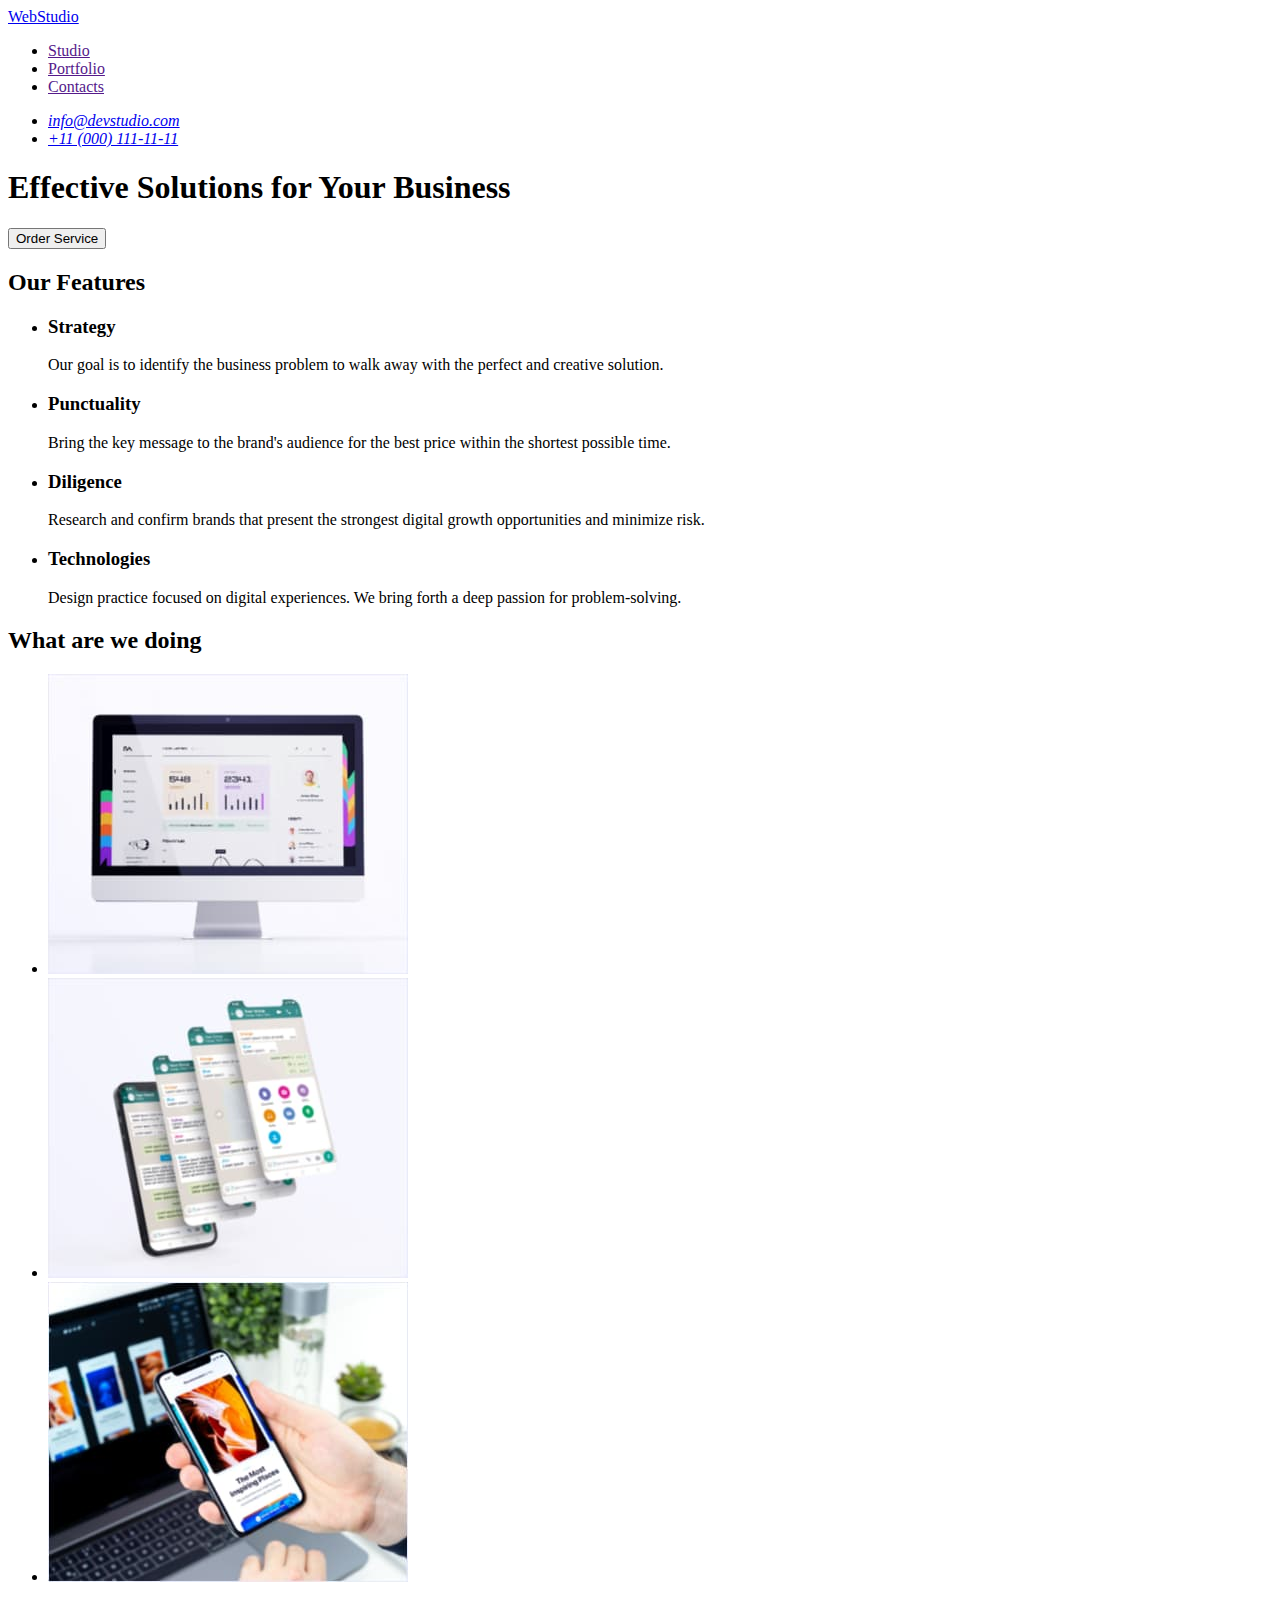
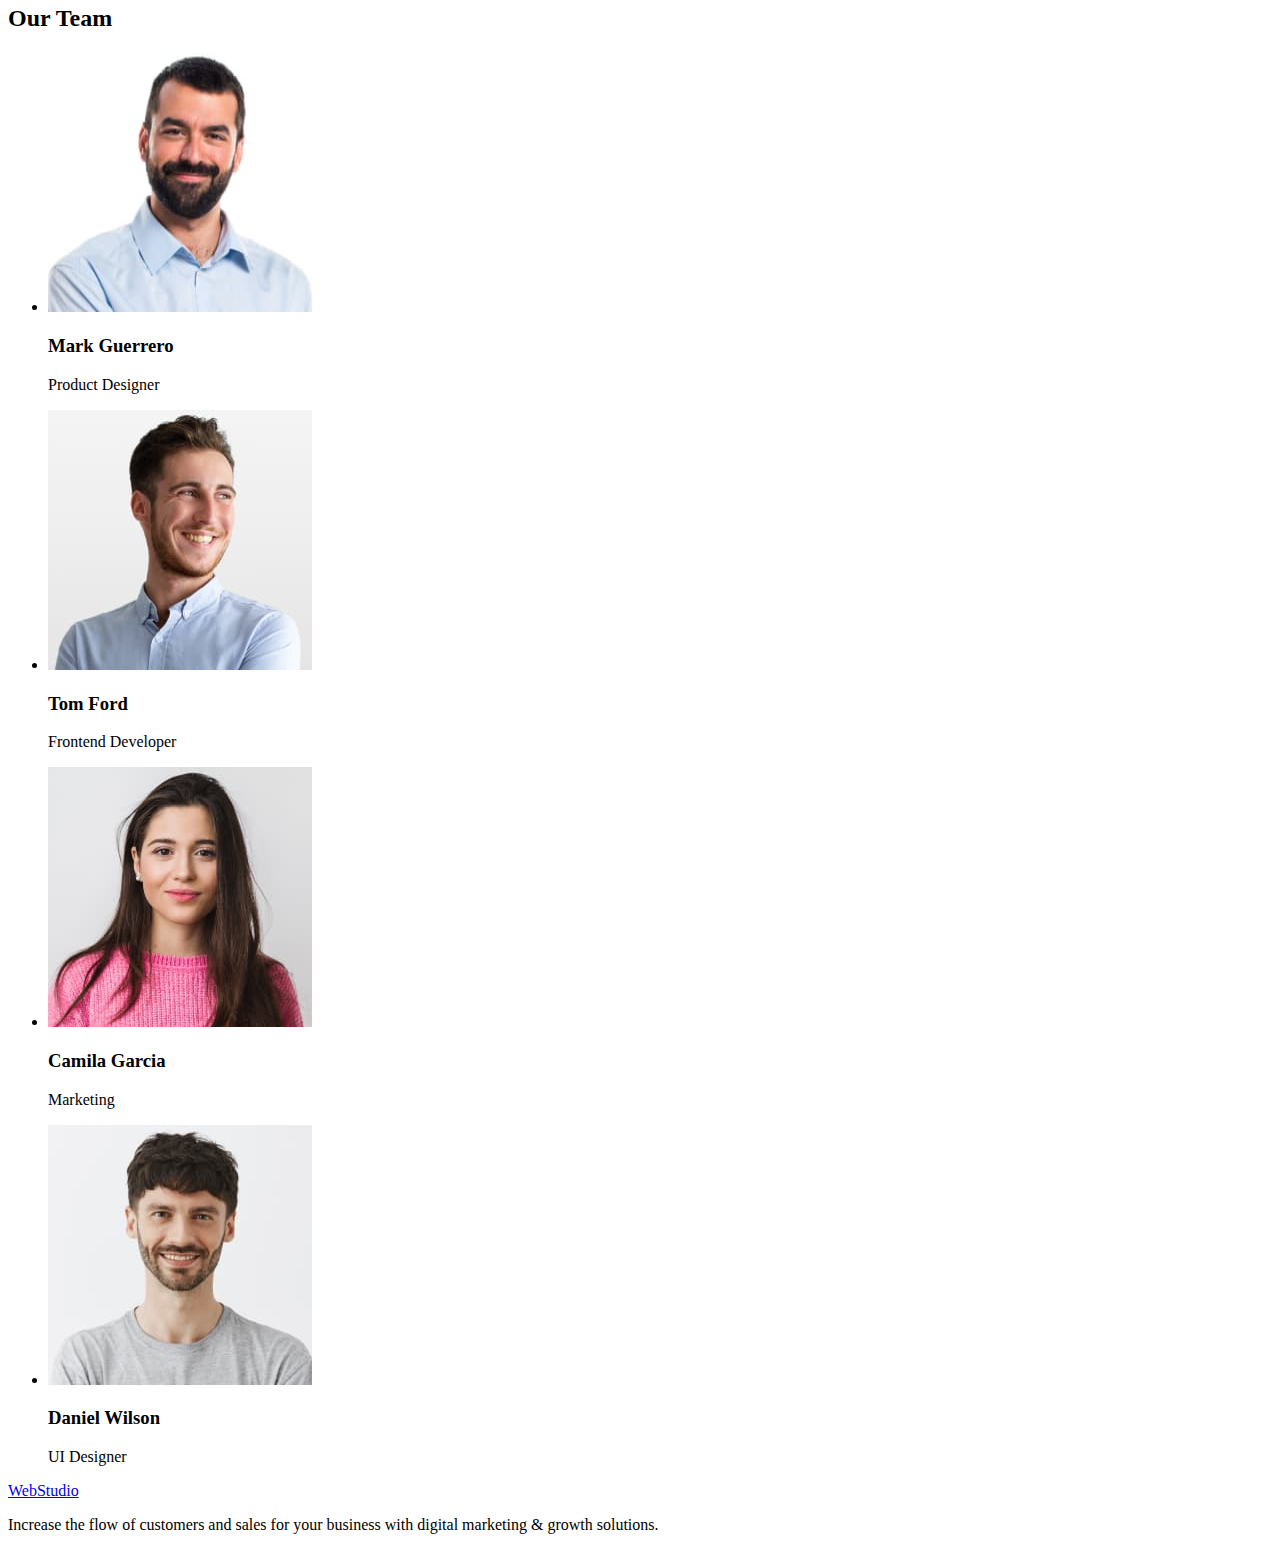
==== index.html @ df3ecd99 "1" ====
<!DOCTYPE html>
<html lang="en">
  <head>
    <meta charset="UTF-8" />
    <meta http-equiv="X-UA-Compatible" content="IE=edge" />
    <meta name="viewport" content="width=device-width, initial-scale=1.0" />
    <title>Website</title>
  </head>
  <body>
    <header>
      <nav>
        <a href="./index.html">WebStudio</a>
        <ul>
          <li>
            <a href="">Studio</a>
          </li>
          <li>
            <a href="">Portfolio</a>
          </li>
          <li>
            <a href="">Contacts</a>
          </li>
        </ul>
      </nav>
      <address>
        <ul>
          <li>
            <a href="mailto:info@devstudio.com">info@devstudio.com</a>
          </li>
          <li>
            <a href="tel:+110001111111">+11 (000) 111-11-11</a>
          </li>
        </ul>
      </address>
    </header>
    <main>
      <section>
        <h1>Effective Solutions for Your Business</h1>
        <button type="button">Order Service</button>
      </section>
      <section>
        <h2>Our Features</h2>
        <ul>
          <li>
            <h3>Strategy</h3>
            <p>
              Our goal is to identify the business problem to walk away with the perfect and
              creative solution.
            </p>
          </li>
          <li>
            <h3>Punctuality</h3>
            <p>
              Bring the key message to the brand's audience for the best price within the shortest
              possible time.
            </p>
          </li>
          <li>
            <h3>Diligence</h3>
            <p>
              Research and confirm brands that present the strongest digital growth opportunities
              and minimize risk.
            </p>
          </li>
          <li>
            <h3>Technologies</h3>
            <p>
              Design practice focused on digital experiences. We bring forth a deep passion for
              problem-solving.
            </p>
          </li>
        </ul>
      </section>
      <section>
        <h2>What are we doing</h2>
        <ul>
          <li>
            <img src="./images/Rectangle71.jpg" alt="Rectangle 71" width="360" height="300" />
          </li>
          <li>
            <img src="./images/Rectangle72.jpg" alt="Rectangle 71.1" width="360" height="300" />
          </li>
          <li>
            <img src="./images/Rectangle73.jpg" alt="Rectangle 71.2" width="360" height="300" />
          </li>
        </ul>
      </section>
      <section>
        <h2>Our Team</h2>
        <ul>
          <li>
            <img src="./images/img.jpg" alt="img" width="264" height="260" />
            <h3>Mark Guerrero</h3>
            <p>Product Designer</p>
          </li>
          <li>
            <img src="./images/img1.jpg" alt="img1" width="264" height="260" />
            <h3>Tom Ford</h3>
            <p>Frontend Developer</p>
          </li>
          <li>
            <img src="./images/img2.jpg" alt="img2" width="264" height="260" />
            <h3>Camila Garcia</h3>
            <p>Marketing</p>
          </li>
          <li>
            <img src="./images/img3.jpg" alt="img3" width="264" height="260" />
            <h3>Daniel Wilson</h3>
            <p>UI Designer</p>
          </li>
        </ul>
      </section>
    </main>
    <footer>
      <a href="./index.html">WebStudio</a>
      <p>
        Increase the flow of customers and sales for your business with digital marketing & growth
        solutions.
      </p>
    </footer>
  </body>
</html>
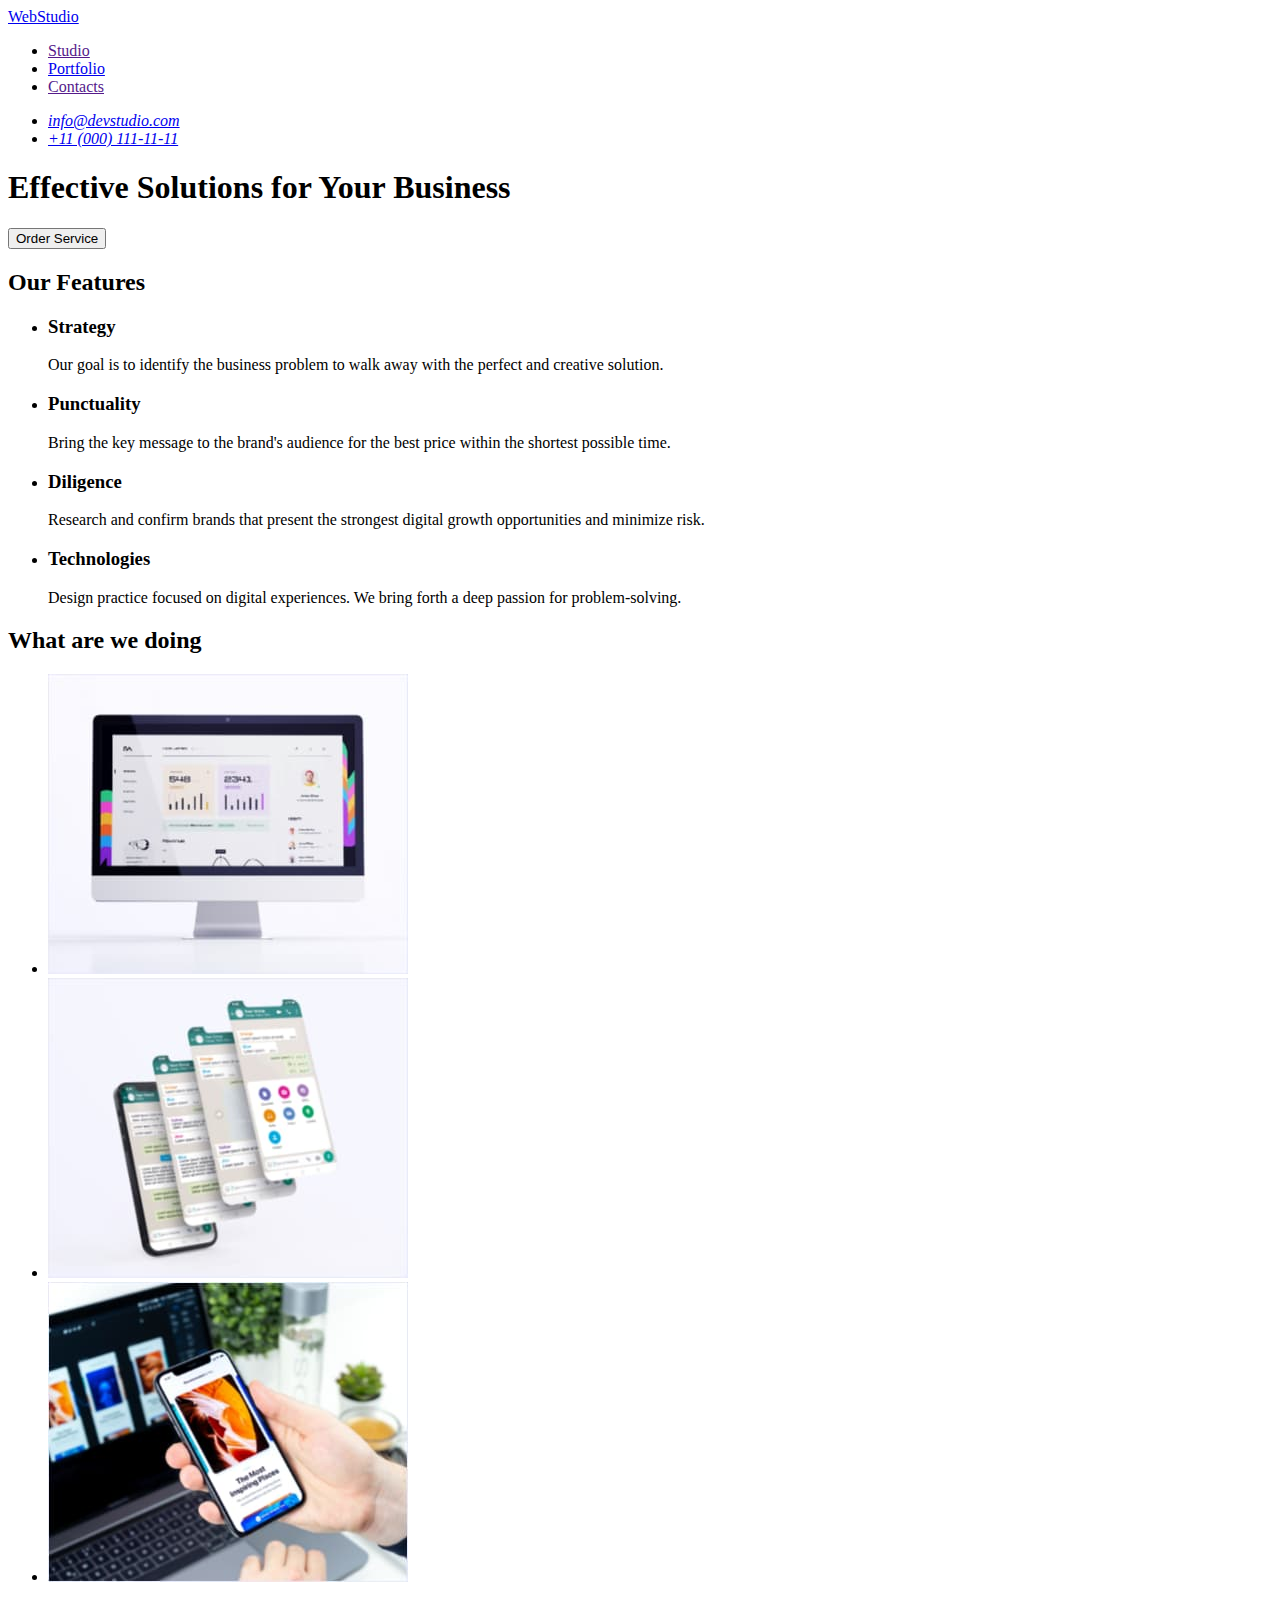
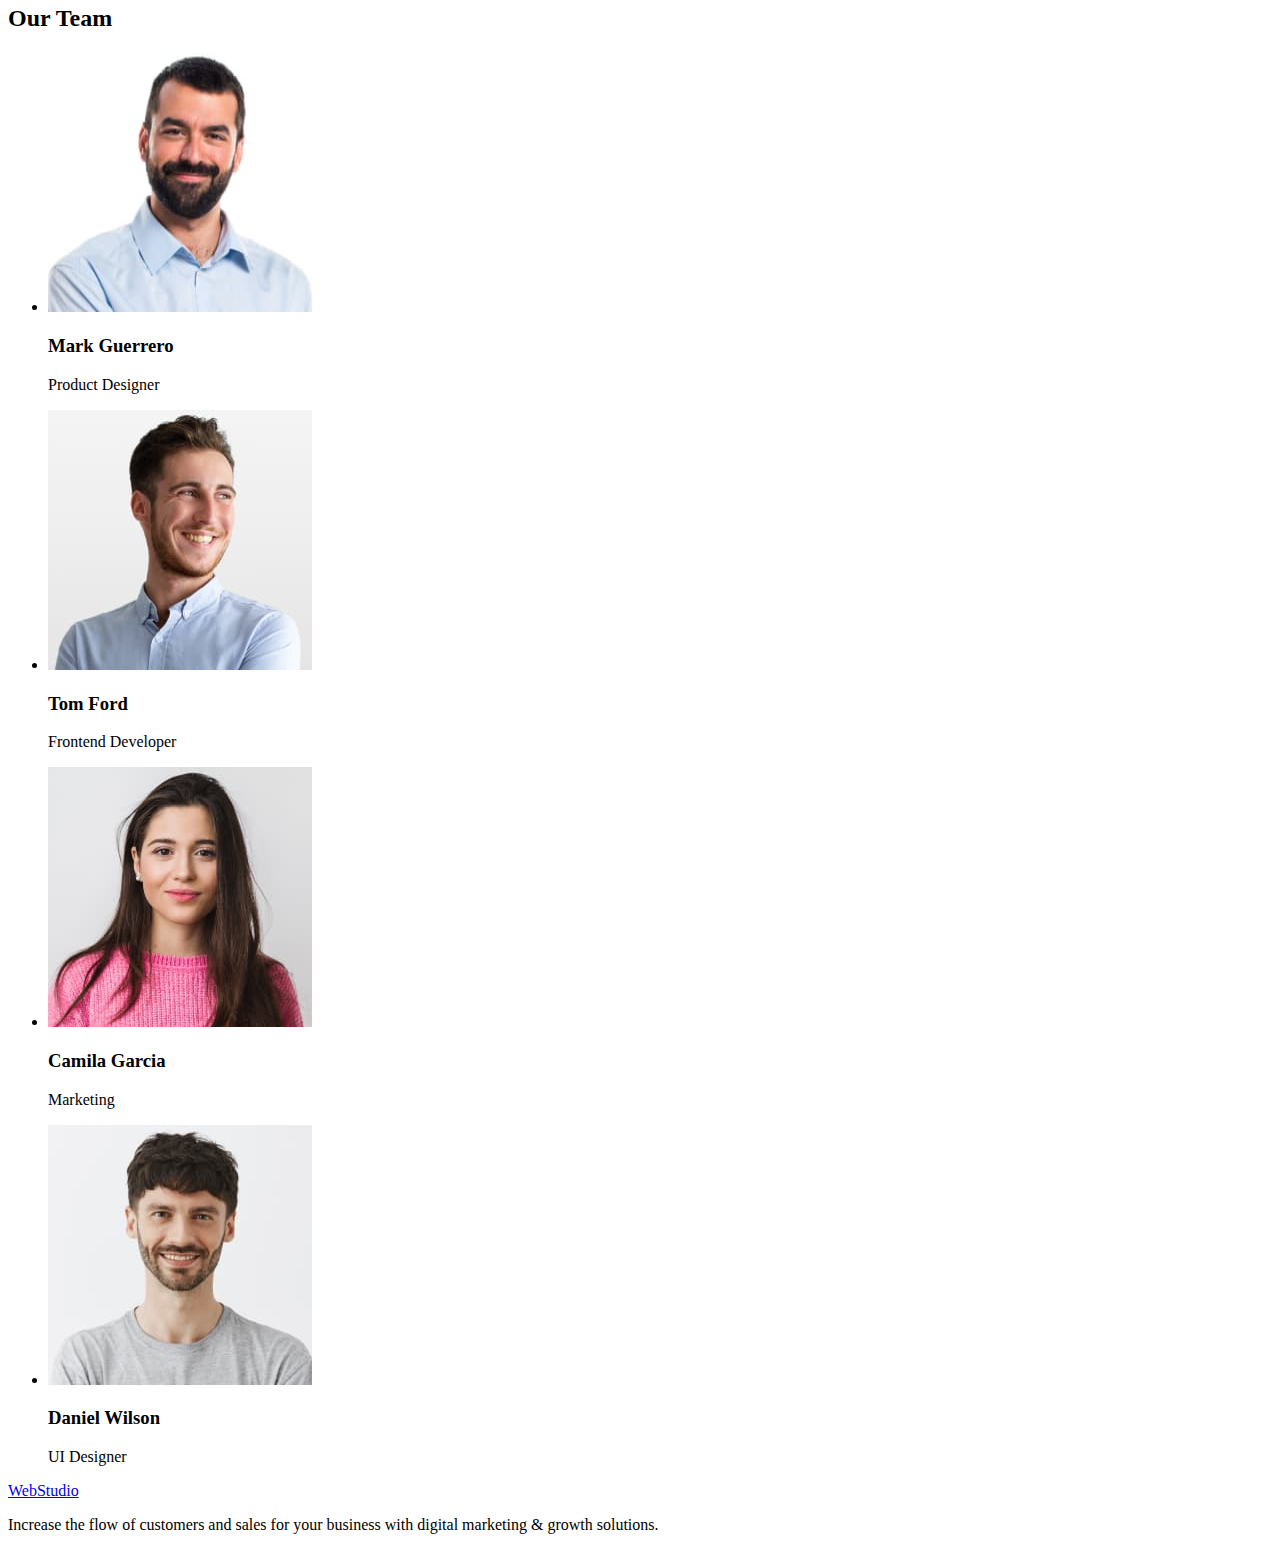
==== commit 19019d56: "1" ====
--- a/index.html
+++ b/index.html
@@ -5,6 +5,7 @@
     <meta http-equiv="X-UA-Compatible" content="IE=edge" />
     <meta name="viewport" content="width=device-width, initial-scale=1.0" />
     <title>Website</title>
+    <link rel="stylesheet" href="./css/styles.css">
   </head>
   <body>
     <header>
@@ -15,7 +16,7 @@
             <a href="">Studio</a>
           </li>
           <li>
-            <a href="">Portfolio</a>
+            <a href="./portfolio.html">Portfolio</a>
           </li>
           <li>
             <a href="">Contacts</a>
--- a/css/styles.css
+++ b/css/styles.css
@@ -0,0 +1,8 @@
+/* основной текст #434455
+ вторичный #2E2F42
+ белый #FFFFFF
+ акцент #4D5AE5
+
+ футер #F4F4FD
+       #E7E9FC  */
+
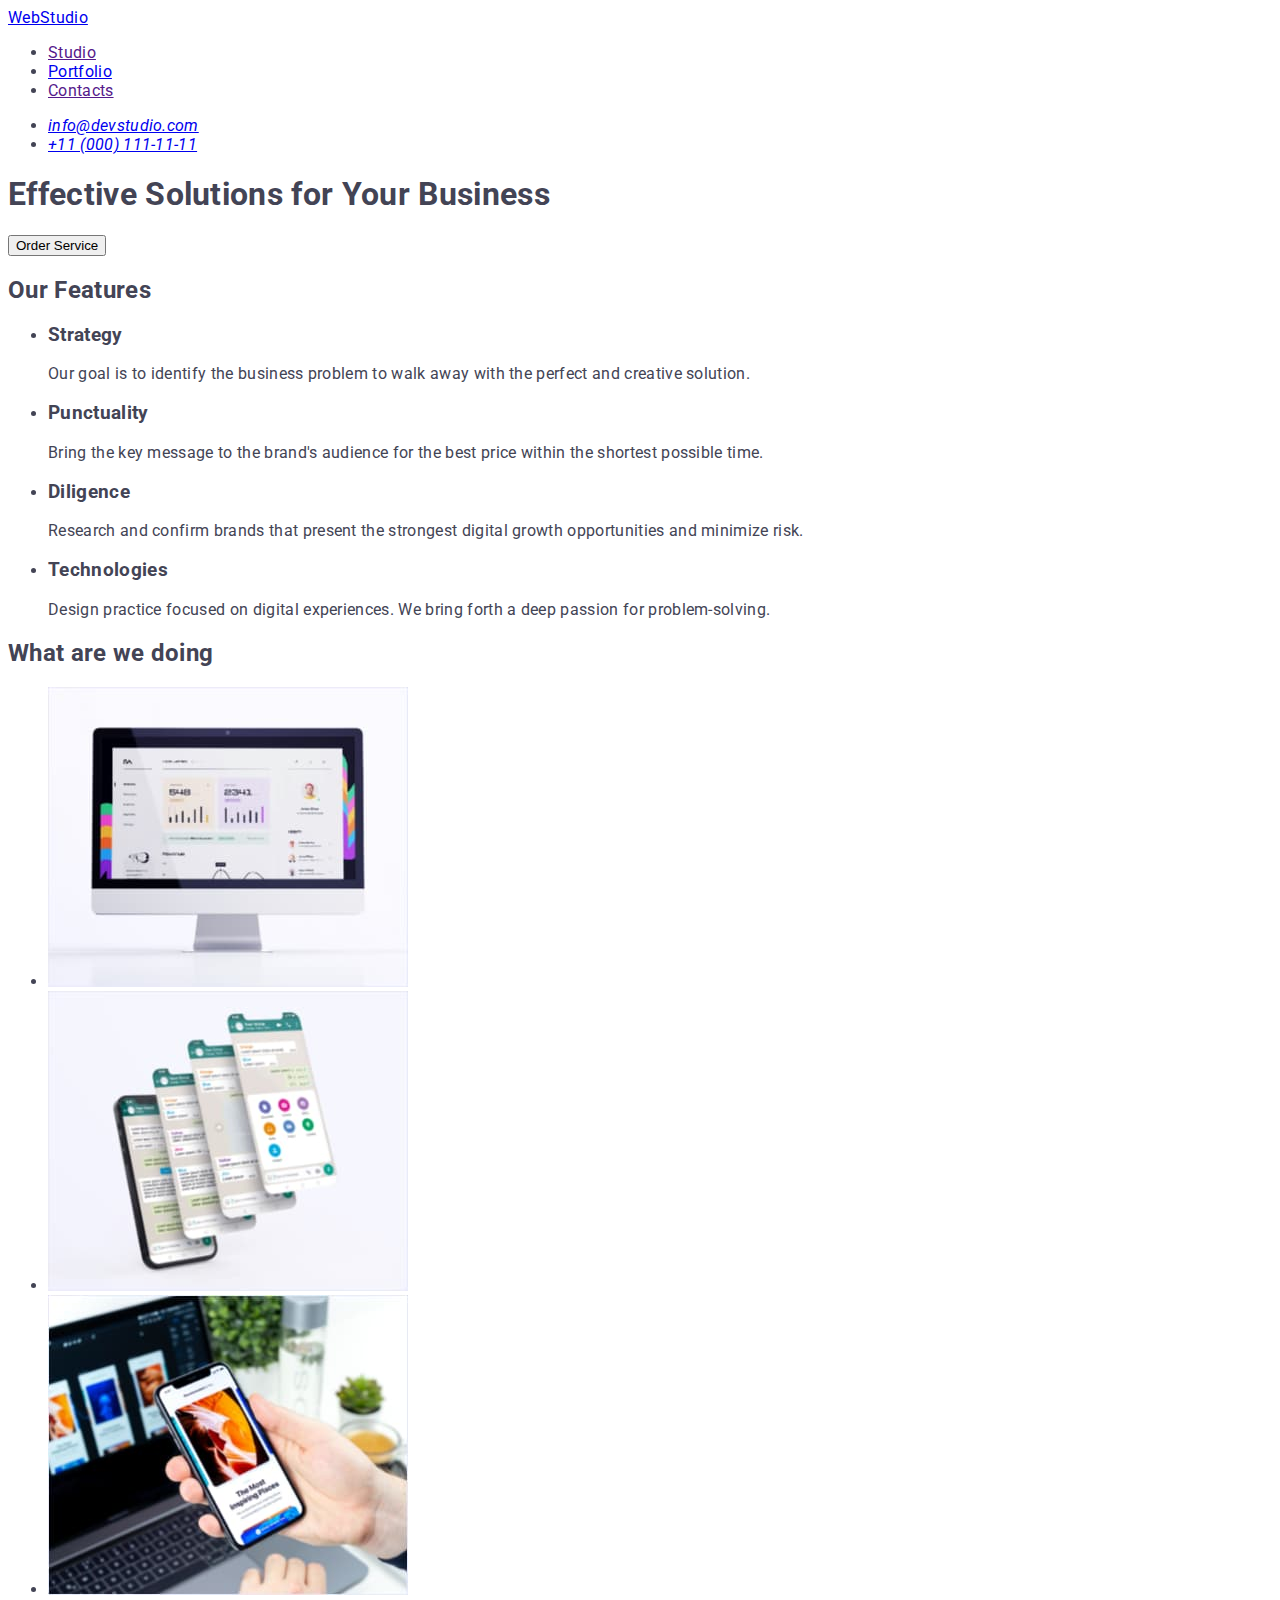
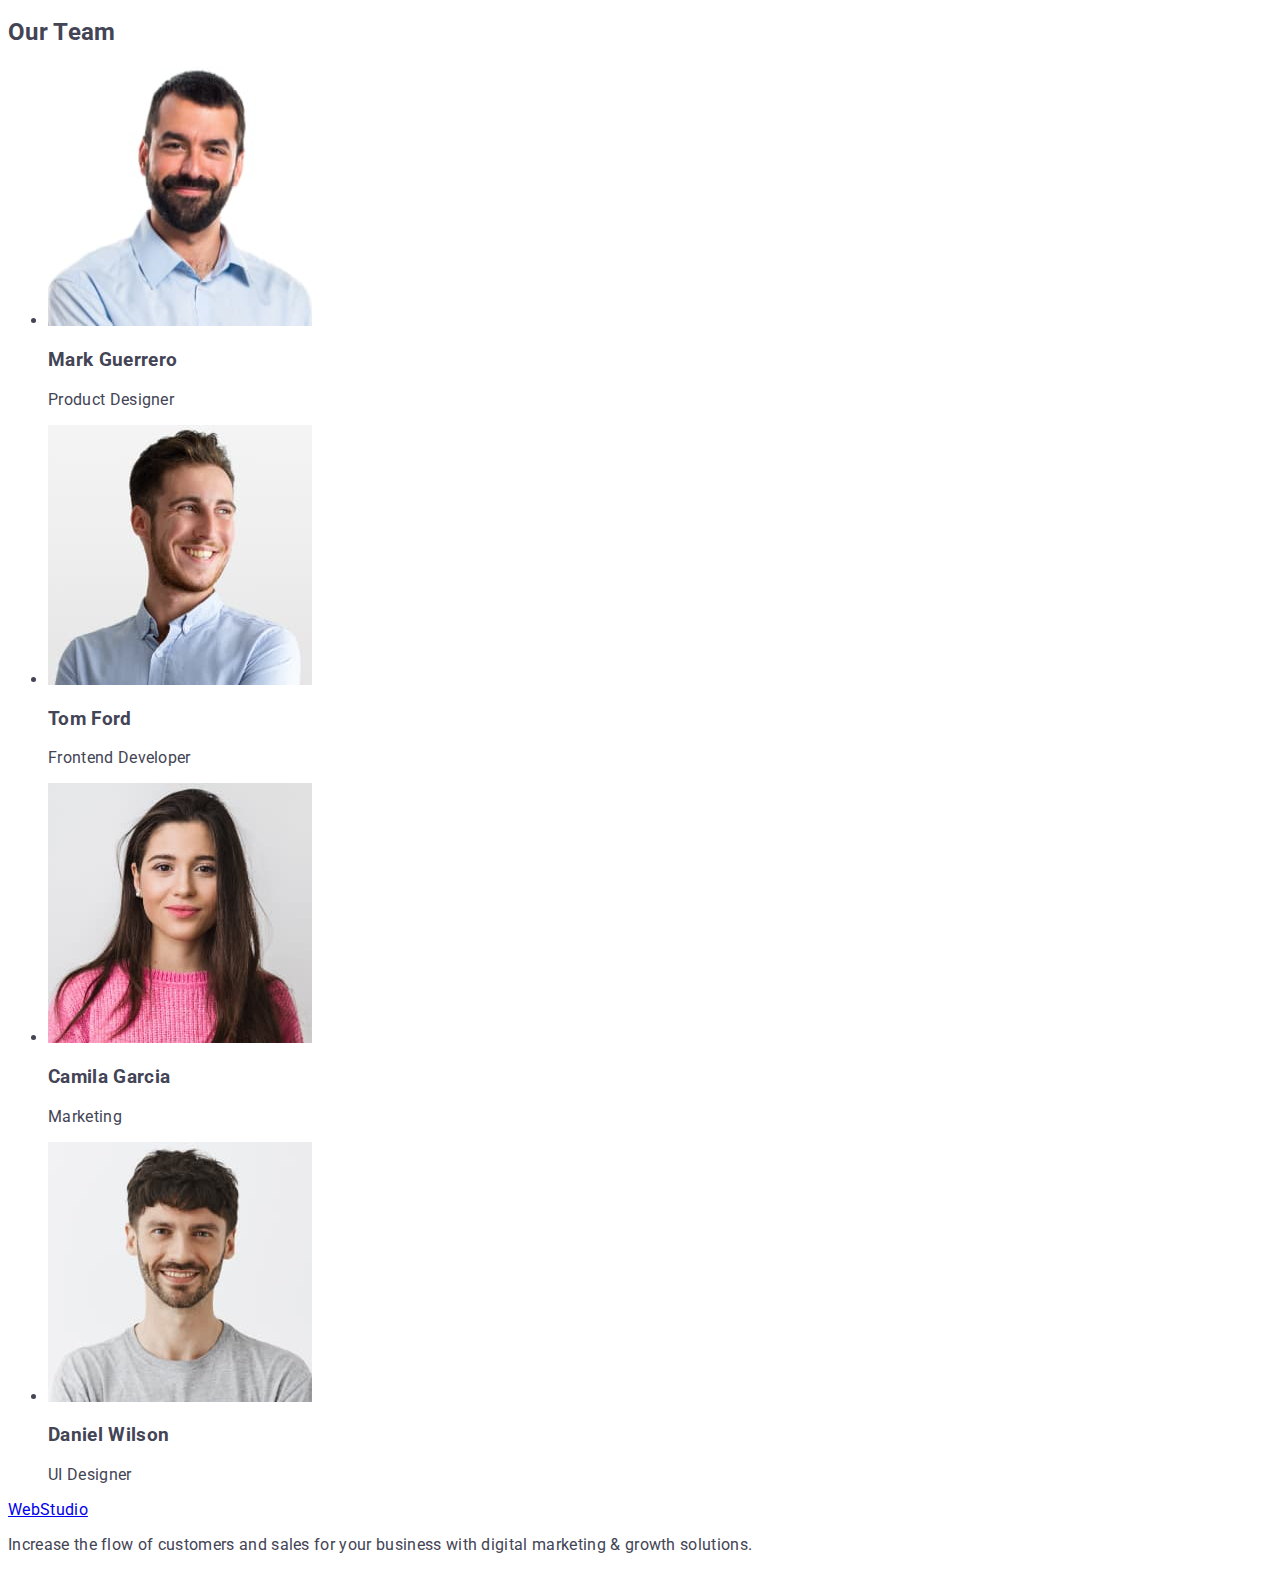
==== commit 88671d2c: "portfolio" ====
--- a/index.html
+++ b/index.html
@@ -5,6 +5,10 @@
     <meta http-equiv="X-UA-Compatible" content="IE=edge" />
     <meta name="viewport" content="width=device-width, initial-scale=1.0" />
     <title>Website</title>
+    <link rel="preconnect" href="https://fonts.googleapis.com">
+    <link rel="preconnect" href="https://fonts.gstatic.com" crossorigin>
+    <link href="https://fonts.googleapis.com/css2?family=Raleway:wght@800&family=Roboto:wght@400;500;700&display=swap"
+      rel="stylesheet">
     <link rel="stylesheet" href="./css/styles.css">
   </head>
   <body>
--- a/css/styles.css
+++ b/css/styles.css
@@ -1,8 +1,22 @@
-/* основной текст #434455
- вторичный #2E2F42
- белый #FFFFFF
- акцент #4D5AE5
+body {
+    font-family: "roboto", sans-serif;
+    color: #434455;
+    letter-spacing: 0.02em;
+}
 
- футер #F4F4FD
-       #E7E9FC  */
+.visually-hidden {
+    position: absolute;
+    white-space: nowrap;
+    width: 1px;
+    height: 1px;
+    overflow: hidden;
+    border: 0;
+    padding: 0;
+    clip: rect(0 0 0 0);
+    clip-path: inset(50%);
+    margin: -1px;
+}
 
+.logo {
+
+}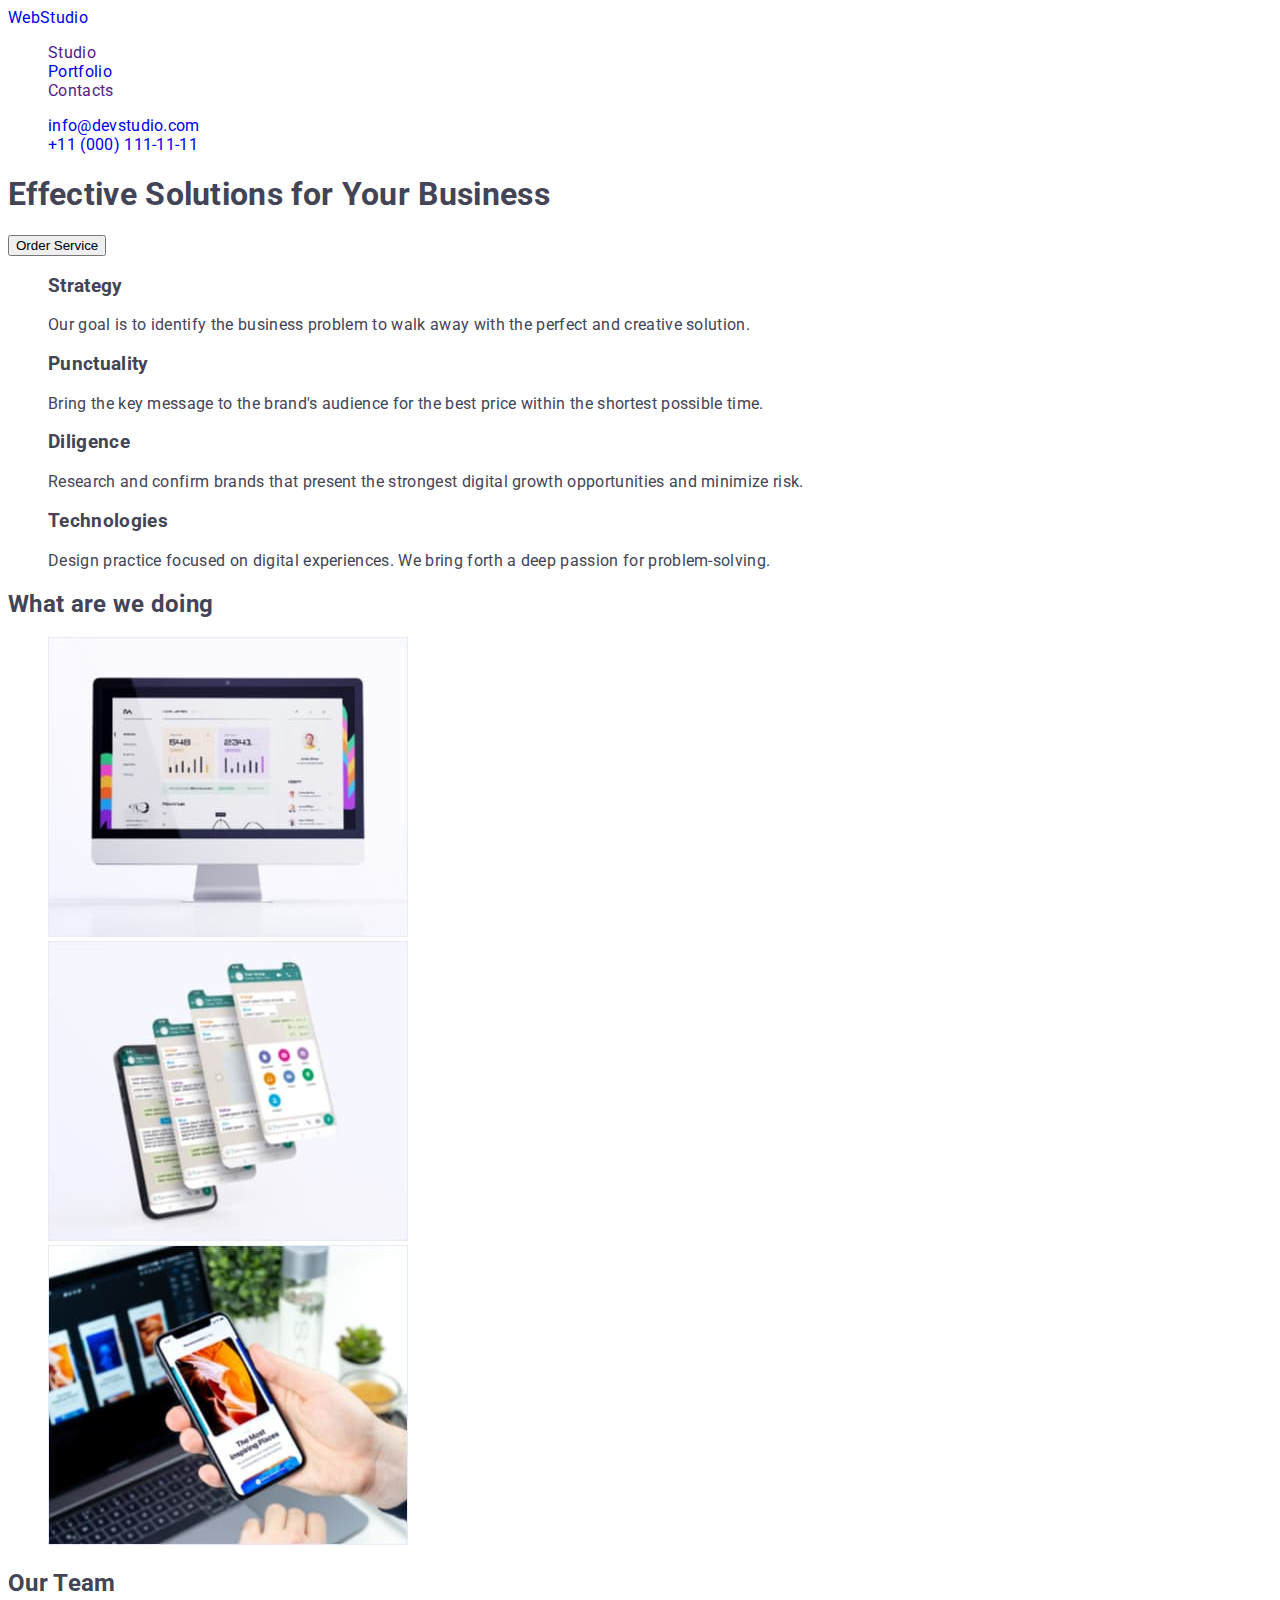
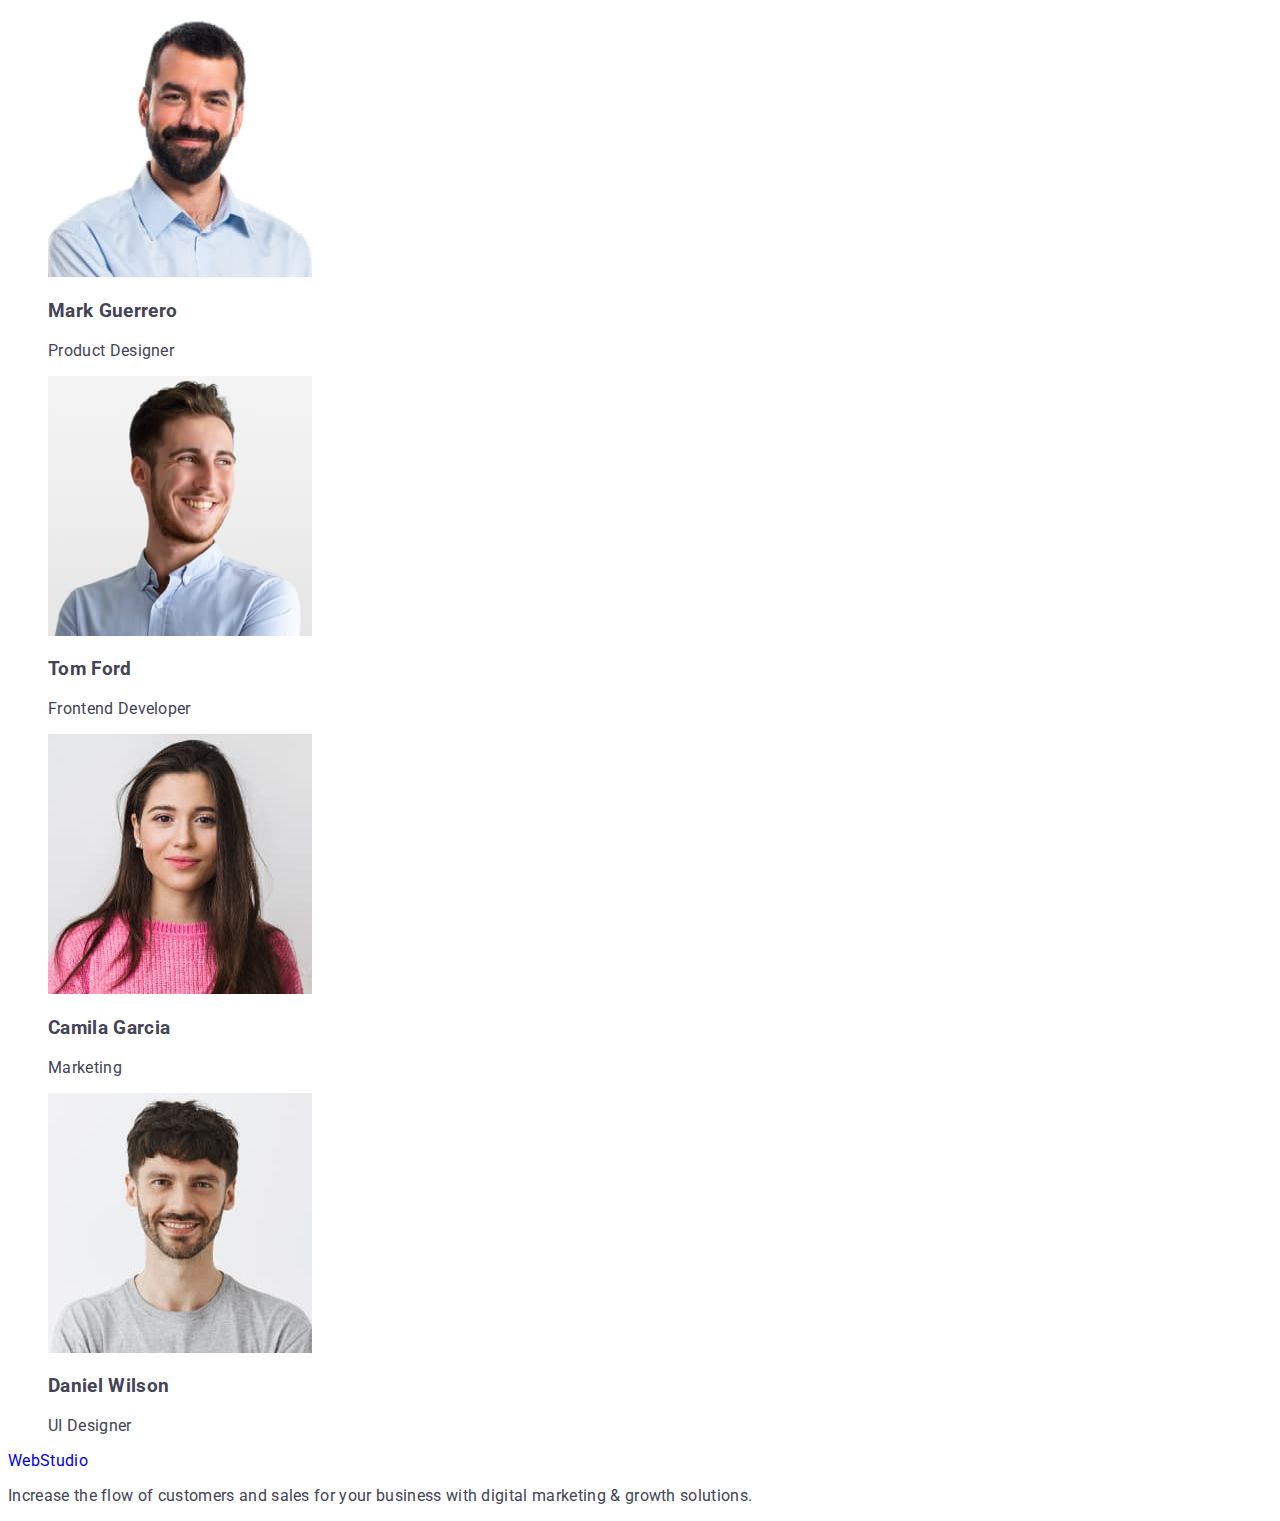
==== commit cad7cbb1: "class" ====
--- a/index.html
+++ b/index.html
@@ -1,5 +1,6 @@
 <!DOCTYPE html>
 <html lang="en">
+
   <head>
     <meta charset="UTF-8" />
     <meta http-equiv="X-UA-Compatible" content="IE=edge" />
@@ -11,29 +12,30 @@
       rel="stylesheet">
     <link rel="stylesheet" href="./css/styles.css">
   </head>
+  
   <body>
-    <header>
-      <nav>
-        <a href="./index.html">WebStudio</a>
-        <ul>
-          <li>
-            <a href="">Studio</a>
+    <header class="header">
+      <nav class="nav">
+        <a class="logo link" href="./index.html">WebStudio</a>
+        <ul class="menu list">
+          <li class="menu-item">
+            <a class="menu-link link" href="">Studio</a>
           </li>
-          <li>
-            <a href="./portfolio.html">Portfolio</a>
+          <li class="menu-item">
+            <a class="menu-link link" href="./portfolio.html">Portfolio</a>
           </li>
-          <li>
-            <a href="">Contacts</a>
+          <li class="menu-item">
+            <a class="menu-link link" href="">Contacts</a>
           </li>
         </ul>
       </nav>
-      <address>
-        <ul>
-          <li>
-            <a href="mailto:info@devstudio.com">info@devstudio.com</a>
+      <address class="contact">
+        <ul class="contact-list list">
+          <li class="contact-item">
+            <a class="link" href="mailto:info@devstudio.com">info@devstudio.com</a>
           </li>
-          <li>
-            <a href="tel:+110001111111">+11 (000) 111-11-11</a>
+          <li class="contact-item">
+            <a class="link" href="tel:+110001111111">+11 (000) 111-11-11</a>
           </li>
         </ul>
       </address>
@@ -44,8 +46,8 @@
         <button type="button">Order Service</button>
       </section>
       <section>
-        <h2>Our Features</h2>
-        <ul>
+        <h2 class="visually-hidden">Our Features</h2>
+        <ul class="list">
           <li>
             <h3>Strategy</h3>
             <p>
@@ -78,7 +80,7 @@
       </section>
       <section>
         <h2>What are we doing</h2>
-        <ul>
+        <ul class="list">
           <li>
             <img src="./images/Rectangle71.jpg" alt="Rectangle 71" width="360" height="300" />
           </li>
@@ -92,7 +94,7 @@
       </section>
       <section>
         <h2>Our Team</h2>
-        <ul>
+        <ul class="list">
           <li>
             <img src="./images/img.jpg" alt="img" width="264" height="260" />
             <h3>Mark Guerrero</h3>
@@ -117,7 +119,7 @@
       </section>
     </main>
     <footer>
-      <a href="./index.html">WebStudio</a>
+      <a class="link" href="./index.html">WebStudio</a>
       <p>
         Increase the flow of customers and sales for your business with digital marketing & growth
         solutions.
--- a/css/styles.css
+++ b/css/styles.css
@@ -4,6 +4,13 @@
     letter-spacing: 0.02em;
 }
 
+.list {
+    list-style: none;
+}
+
+.link {
+    text-decoration: none;
+}
 .visually-hidden {
     position: absolute;
     white-space: nowrap;
@@ -16,7 +23,4 @@
     clip-path: inset(50%);
     margin: -1px;
 }
-
-.logo {
-
-}+.contact { font-style: normal;}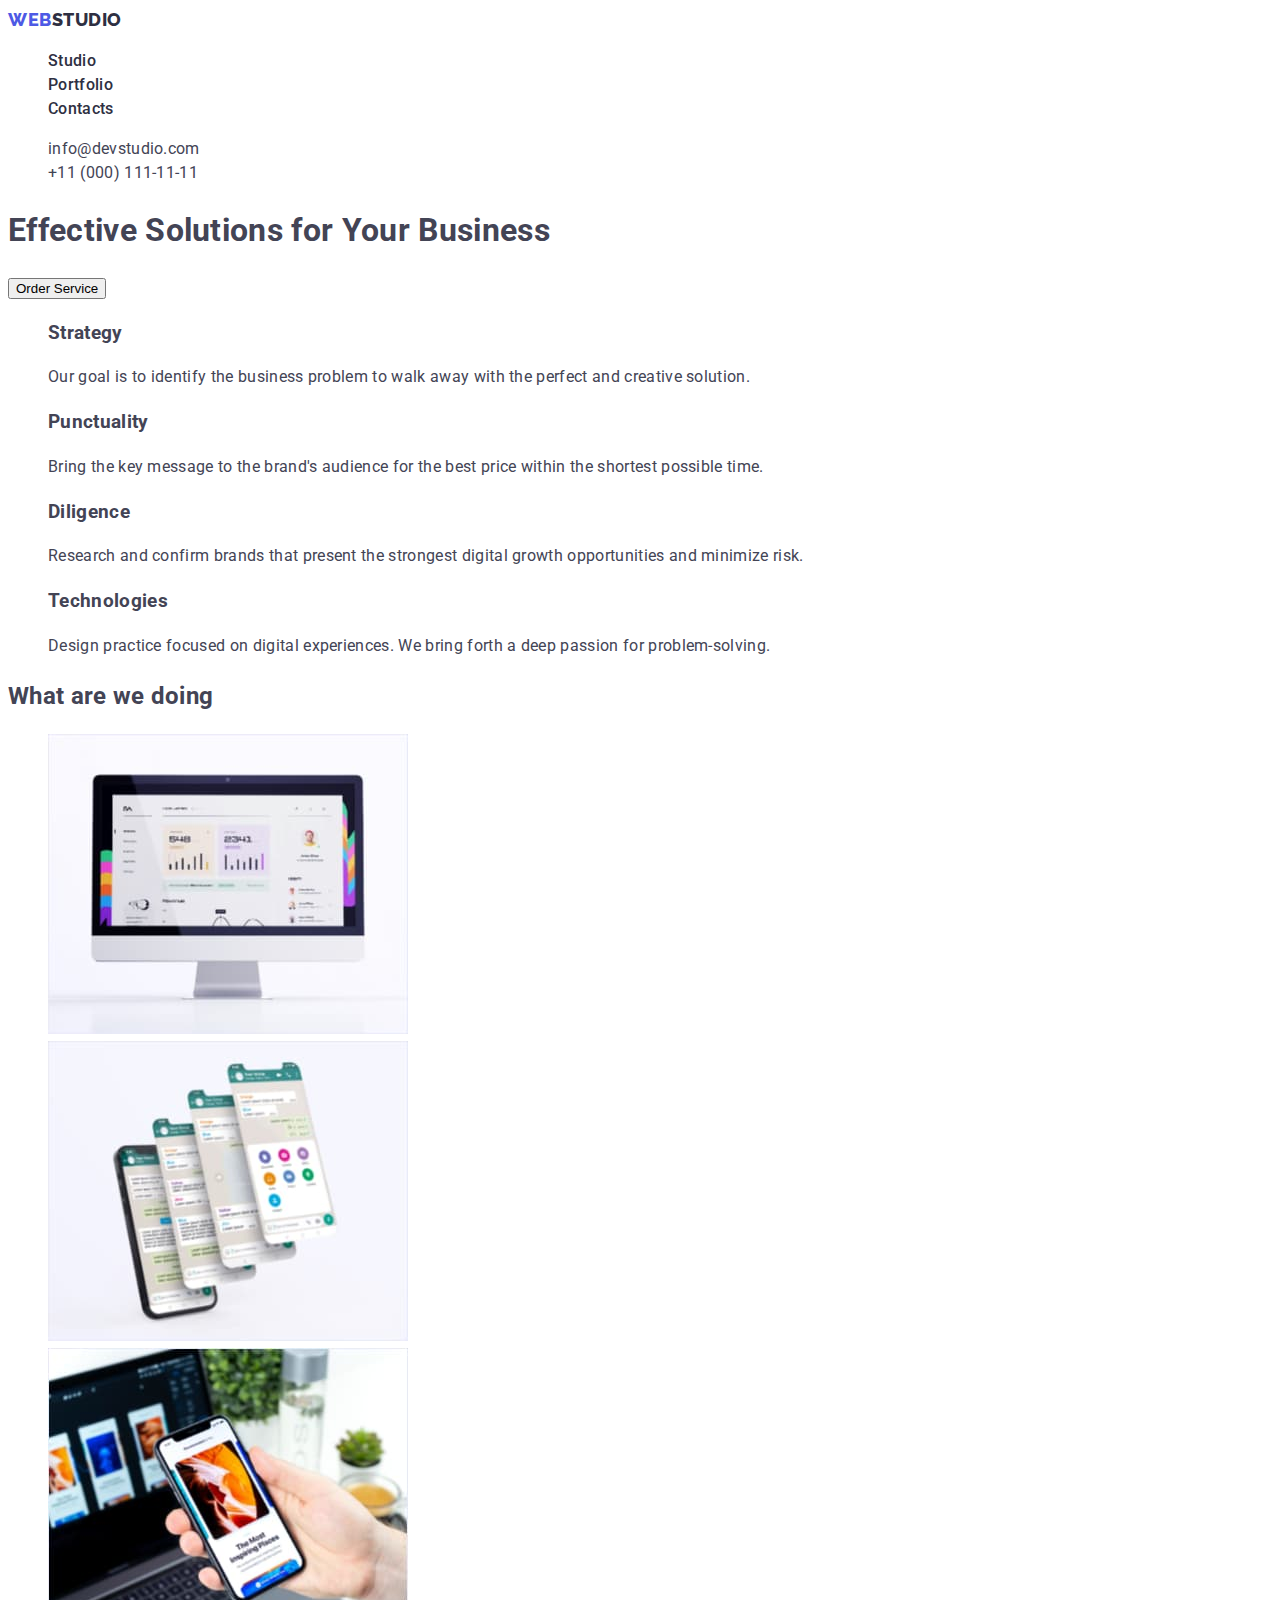
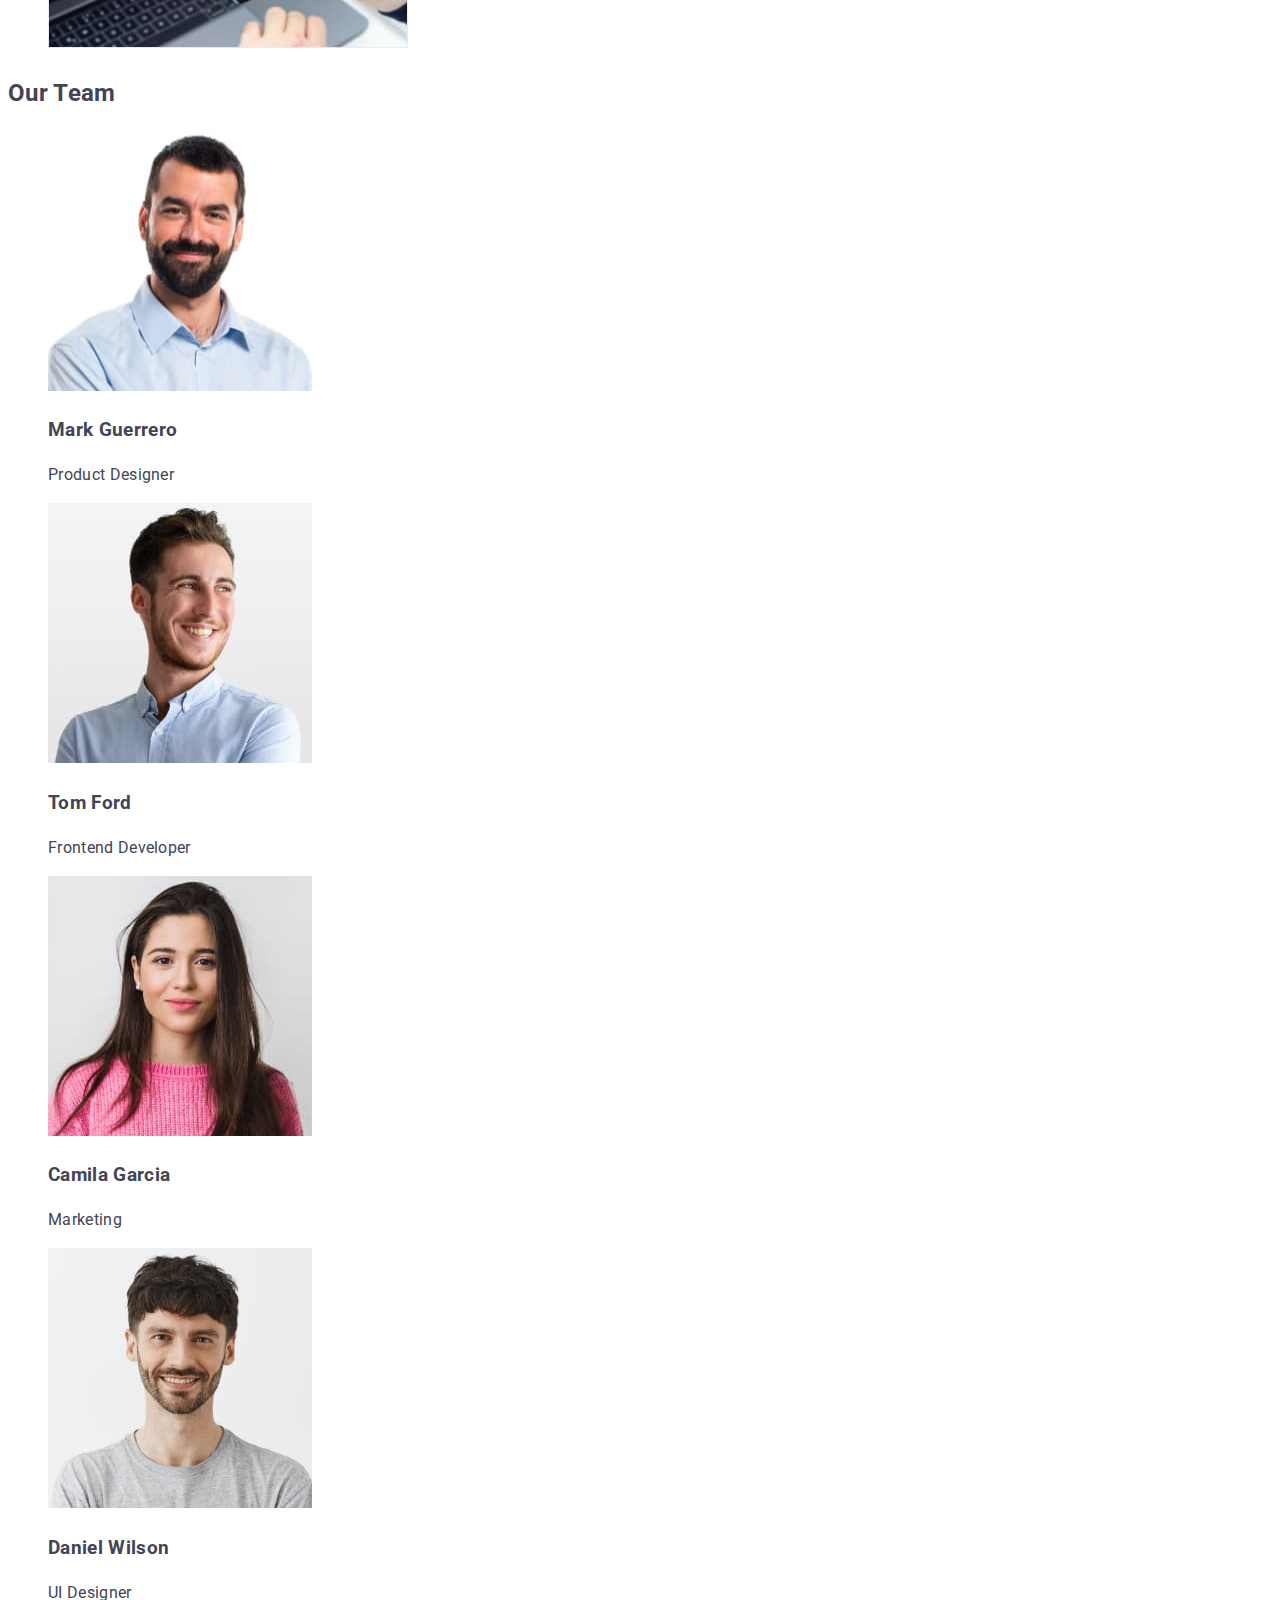
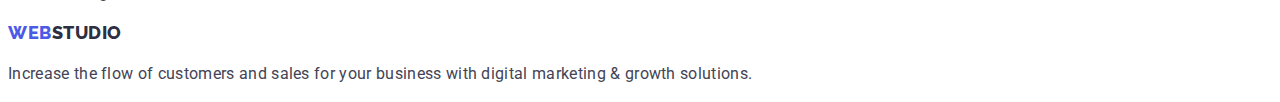
==== commit 3b146bcc: "header css" ====
--- a/index.html
+++ b/index.html
@@ -16,10 +16,10 @@
   <body>
     <header class="header">
       <nav class="nav">
-        <a class="logo link" href="./index.html">WebStudio</a>
+        <a class="logo link" href="./index.html"><span class="logo-color">WEB</span>STUDIO</a>
         <ul class="menu list">
           <li class="menu-item">
-            <a class="menu-link link" href="">Studio</a>
+            <a class="menu-link link" href="./index.html">Studio</a>
           </li>
           <li class="menu-item">
             <a class="menu-link link" href="./portfolio.html">Portfolio</a>
@@ -32,10 +32,10 @@
       <address class="contact">
         <ul class="contact-list list">
           <li class="contact-item">
-            <a class="link" href="mailto:info@devstudio.com">info@devstudio.com</a>
+            <a class="contact-link link" href="mailto:info@devstudio.com">info@devstudio.com</a>
           </li>
           <li class="contact-item">
-            <a class="link" href="tel:+110001111111">+11 (000) 111-11-11</a>
+            <a class="contact-link link" href="tel:+110001111111">+11 (000) 111-11-11</a>
           </li>
         </ul>
       </address>
@@ -119,7 +119,7 @@
       </section>
     </main>
     <footer>
-      <a class="link" href="./index.html">WebStudio</a>
+      <a class="logo link" href="./index.html"><span class="logo-color">WEB</span>STUDIO</a>
       <p>
         Increase the flow of customers and sales for your business with digital marketing & growth
         solutions.
--- a/css/styles.css
+++ b/css/styles.css
@@ -1,8 +1,21 @@
+:root {
+    --text: #434455;
+    --white: #ffffff;
+    --interactive-elements: #4d5ae5;
+    --title-text: #2e2f42;
+
+    --secondary-background-color: #f4f4fd;
+    --subtle-background: #e7e9fc;
+}
+
 body {
-    font-family: "roboto", sans-serif;
-    color: #434455;
-    letter-spacing: 0.02em;
-}
+        color: var(--text);
+        background-color: var(--white);
+        font-family: "Roboto", sans-serif;
+        font-size: 16px;
+        line-height: 1.5;
+        letter-spacing: 0.02em;
+    }
 
 .list {
     list-style: none;
@@ -11,6 +24,7 @@
 .link {
     text-decoration: none;
 }
+
 .visually-hidden {
     position: absolute;
     white-space: nowrap;
@@ -23,4 +37,62 @@
     clip-path: inset(50%);
     margin: -1px;
 }
-.contact { font-style: normal;}+
+/* logo */
+
+.logo:hover,
+.logo:focus {
+    color: var(--interactive-elements);
+}
+
+.logo {
+    font-family: "Raleway", sans-serif;
+    font-weight: 800;
+    font-size: 18px;
+    line-height: 1.33;
+    letter-spacing: 0.03em;
+    color: var(--title-text);
+}
+
+.logo-color {
+    font-family: 'Raleway', sans-serif;
+    font-weight: 800;
+    font-size: 18px;
+    line-height: 1.17;
+    letter-spacing: 0.03em;
+    color: var(--interactive-elements);
+}
+
+/* header */
+
+.menu-link {
+    font-family: "Roboto", sans-serif;
+    font-weight: 500;
+    font-size: 16px;
+    line-height: 1.5;
+    letter-spacing: 0.02em;
+    color: var(--title-text);
+}
+
+.menu-link:hover,
+.menu-link:focus {
+    color: var(--interactive-elements);
+}
+
+
+
+.contact {
+    font-family: 'Roboto', sans-serif;
+    font-style: normal;
+    font-weight: 400;
+    font-size: 16px;
+    line-height: 1.5;
+    letter-spacing: 0.02em;
+
+}
+
+.contact-link {
+    color: var(--text);
+}
+
+/* main */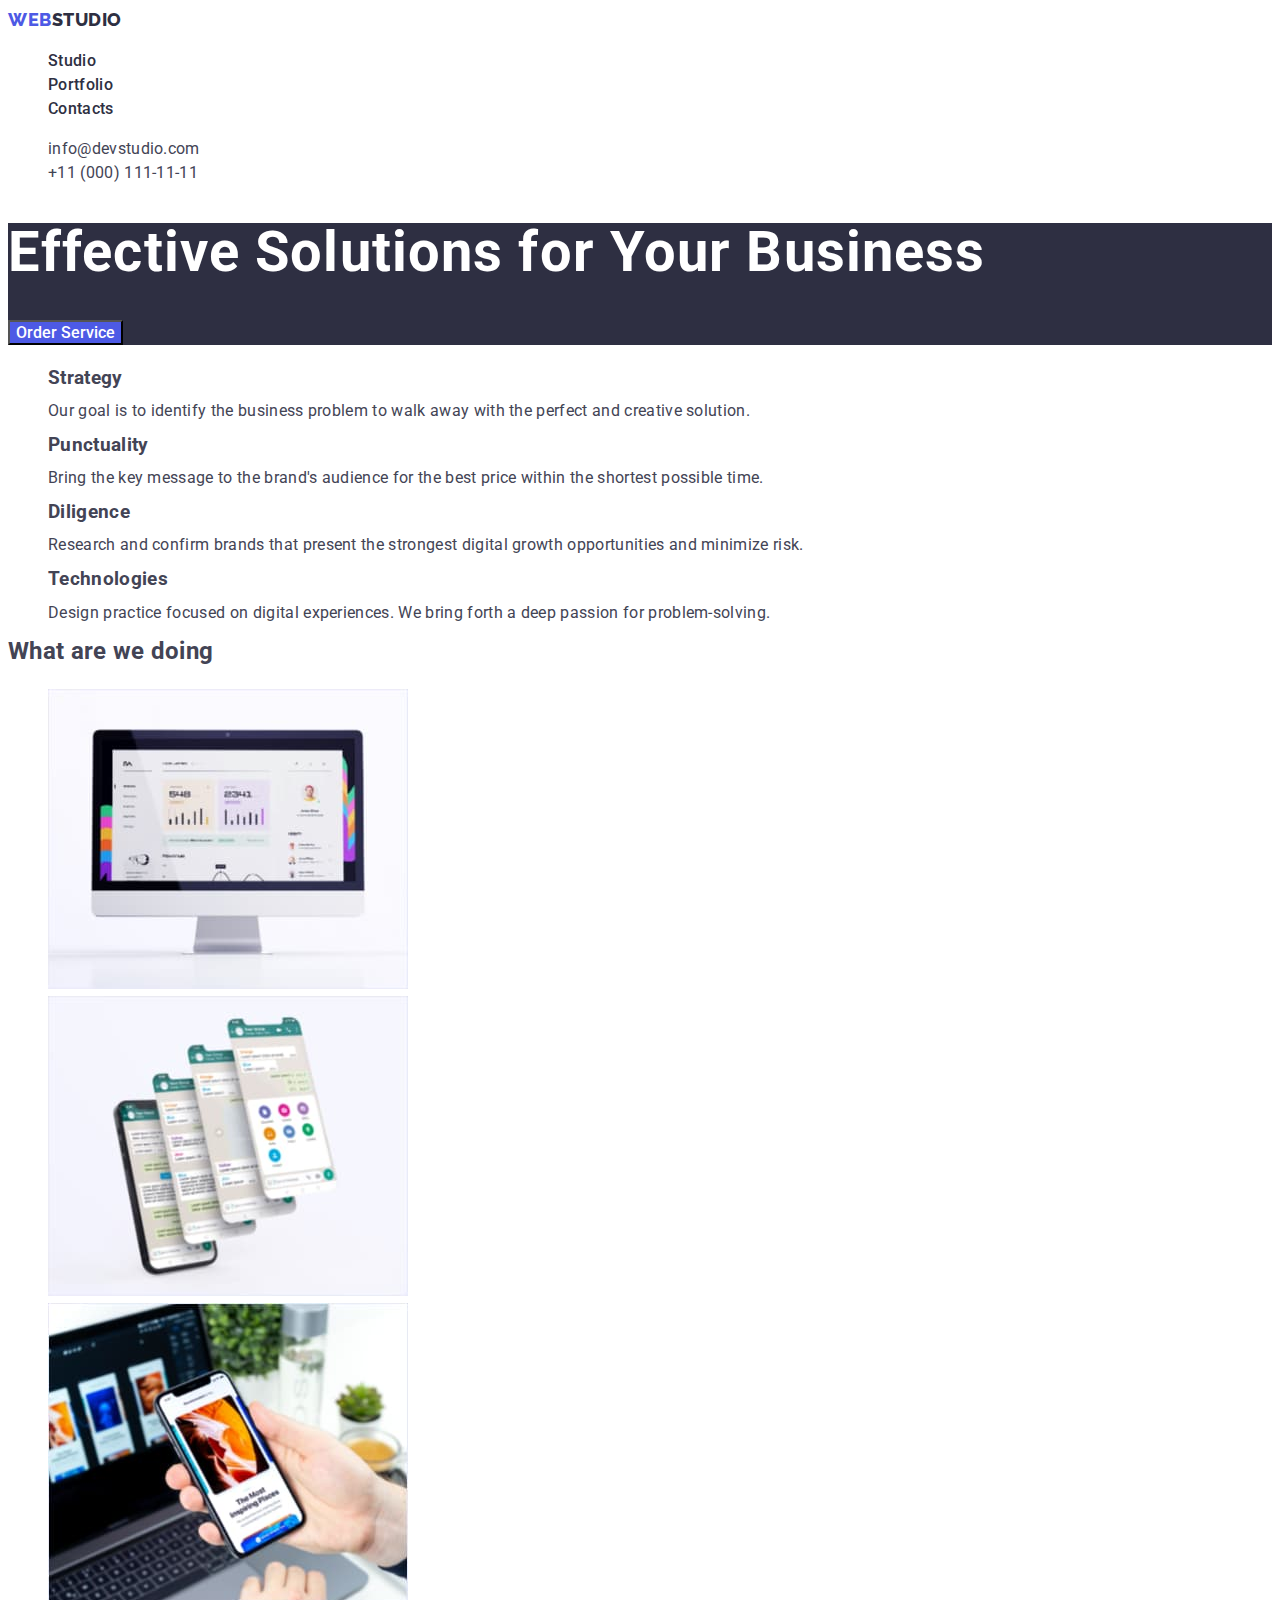
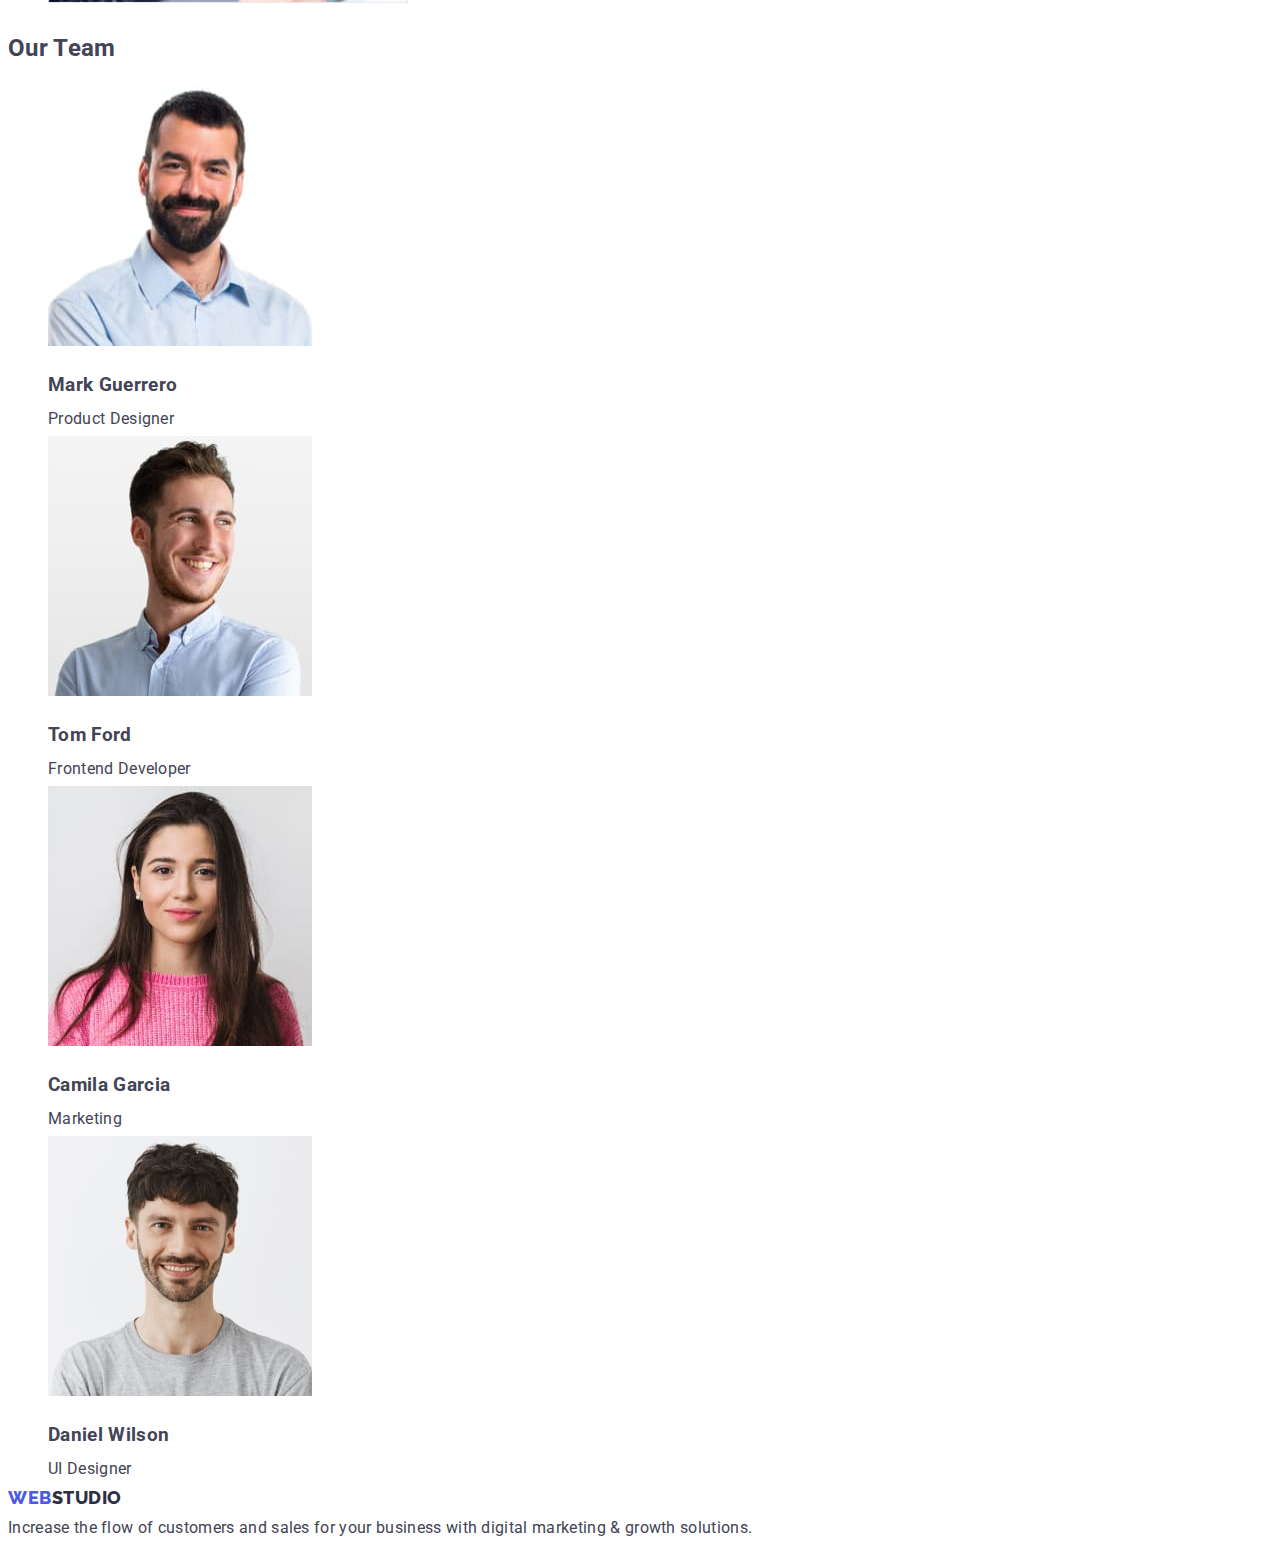
==== commit 862732c1: "css main" ====
--- a/index.html
+++ b/index.html
@@ -41,37 +41,37 @@
       </address>
     </header>
     <main>
-      <section>
-        <h1>Effective Solutions for Your Business</h1>
-        <button type="button">Order Service</button>
+      <section class="hero">
+        <h1 class="hero-title">Effective Solutions for Your Business</h1>
+        <button class= "hero-btn" type="button">Order Service</button>
       </section>
       <section>
         <h2 class="visually-hidden">Our Features</h2>
         <ul class="list">
           <li>
             <h3>Strategy</h3>
-            <p>
+            <p class="description">
               Our goal is to identify the business problem to walk away with the perfect and
               creative solution.
             </p>
           </li>
           <li>
             <h3>Punctuality</h3>
-            <p>
+            <p class="description">
               Bring the key message to the brand's audience for the best price within the shortest
               possible time.
             </p>
           </li>
           <li>
             <h3>Diligence</h3>
-            <p>
+            <p class="description">
               Research and confirm brands that present the strongest digital growth opportunities
               and minimize risk.
             </p>
           </li>
           <li>
             <h3>Technologies</h3>
-            <p>
+            <p class="description">
               Design practice focused on digital experiences. We bring forth a deep passion for
               problem-solving.
             </p>
@@ -98,29 +98,29 @@
           <li>
             <img src="./images/img.jpg" alt="img" width="264" height="260" />
             <h3>Mark Guerrero</h3>
-            <p>Product Designer</p>
+            <p class="description">Product Designer</p>
           </li>
           <li>
             <img src="./images/img1.jpg" alt="img1" width="264" height="260" />
             <h3>Tom Ford</h3>
-            <p>Frontend Developer</p>
+            <p class="description">Frontend Developer</p>
           </li>
           <li>
             <img src="./images/img2.jpg" alt="img2" width="264" height="260" />
             <h3>Camila Garcia</h3>
-            <p>Marketing</p>
+            <p class="description">Marketing</p>
           </li>
           <li>
             <img src="./images/img3.jpg" alt="img3" width="264" height="260" />
             <h3>Daniel Wilson</h3>
-            <p>UI Designer</p>
+            <p class="description">UI Designer</p>
           </li>
         </ul>
       </section>
     </main>
     <footer>
       <a class="logo link" href="./index.html"><span class="logo-color">WEB</span>STUDIO</a>
-      <p>
+      <p class="description">
         Increase the flow of customers and sales for your business with digital marketing & growth
         solutions.
       </p>
--- a/css/styles.css
+++ b/css/styles.css
@@ -2,8 +2,8 @@
     --text: #434455;
     --white: #ffffff;
     --interactive-elements: #4d5ae5;
-    --title-text: #2e2f42;
-
+    --dark-color: #2e2f42;
+    --hover-btn: #404BBF;
     --secondary-background-color: #f4f4fd;
     --subtle-background: #e7e9fc;
 }
@@ -51,7 +51,7 @@
     font-size: 18px;
     line-height: 1.33;
     letter-spacing: 0.03em;
-    color: var(--title-text);
+    color: var(--dark-color);
 }
 
 .logo-color {
@@ -71,15 +71,13 @@
     font-size: 16px;
     line-height: 1.5;
     letter-spacing: 0.02em;
-    color: var(--title-text);
+    color: var(--dark-color);
 }
 
 .menu-link:hover,
 .menu-link:focus {
     color: var(--interactive-elements);
 }
-
-
 
 .contact {
     font-family: 'Roboto', sans-serif;
@@ -95,4 +93,49 @@
     color: var(--text);
 }
 
-/* main */+/* main */
+
+.hero {
+background-color: var(--dark-color);;
+}
+
+.hero-title {
+    font-family: 'Roboto', sans-serif;
+    font-weight: 700;
+    font-size: 56px;
+    line-height: 1.07;
+    letter-spacing: 0.02em;
+    color: var(--white);;
+}
+
+.hero-btn {
+font-family: 'Roboto', sans-serif;
+font-weight: 500;
+font-size: 16px;
+cursor: pointer;
+color: var(--white);
+background: var(--interactive-elements) ;
+}
+
+.hero-btn:hover
+.hero-btn:focus {
+    color: var(--hover-btn);
+}
+
+.description {
+    font-family: 'Roboto', sans-serif;
+    font-weight: 400;
+    font-size: 16px;
+    line-height: 1.5px;
+    letter-spacing: 0.02em;
+    color: var(--text);
+}
+
+.subtitle {
+font-family: 'Roboto', sans-serif;
+font-weight: 500;
+font-size: 20px;
+line-height: 1.2;
+letter-spacing: 0.02em;
+color: var(--dark-color);
+}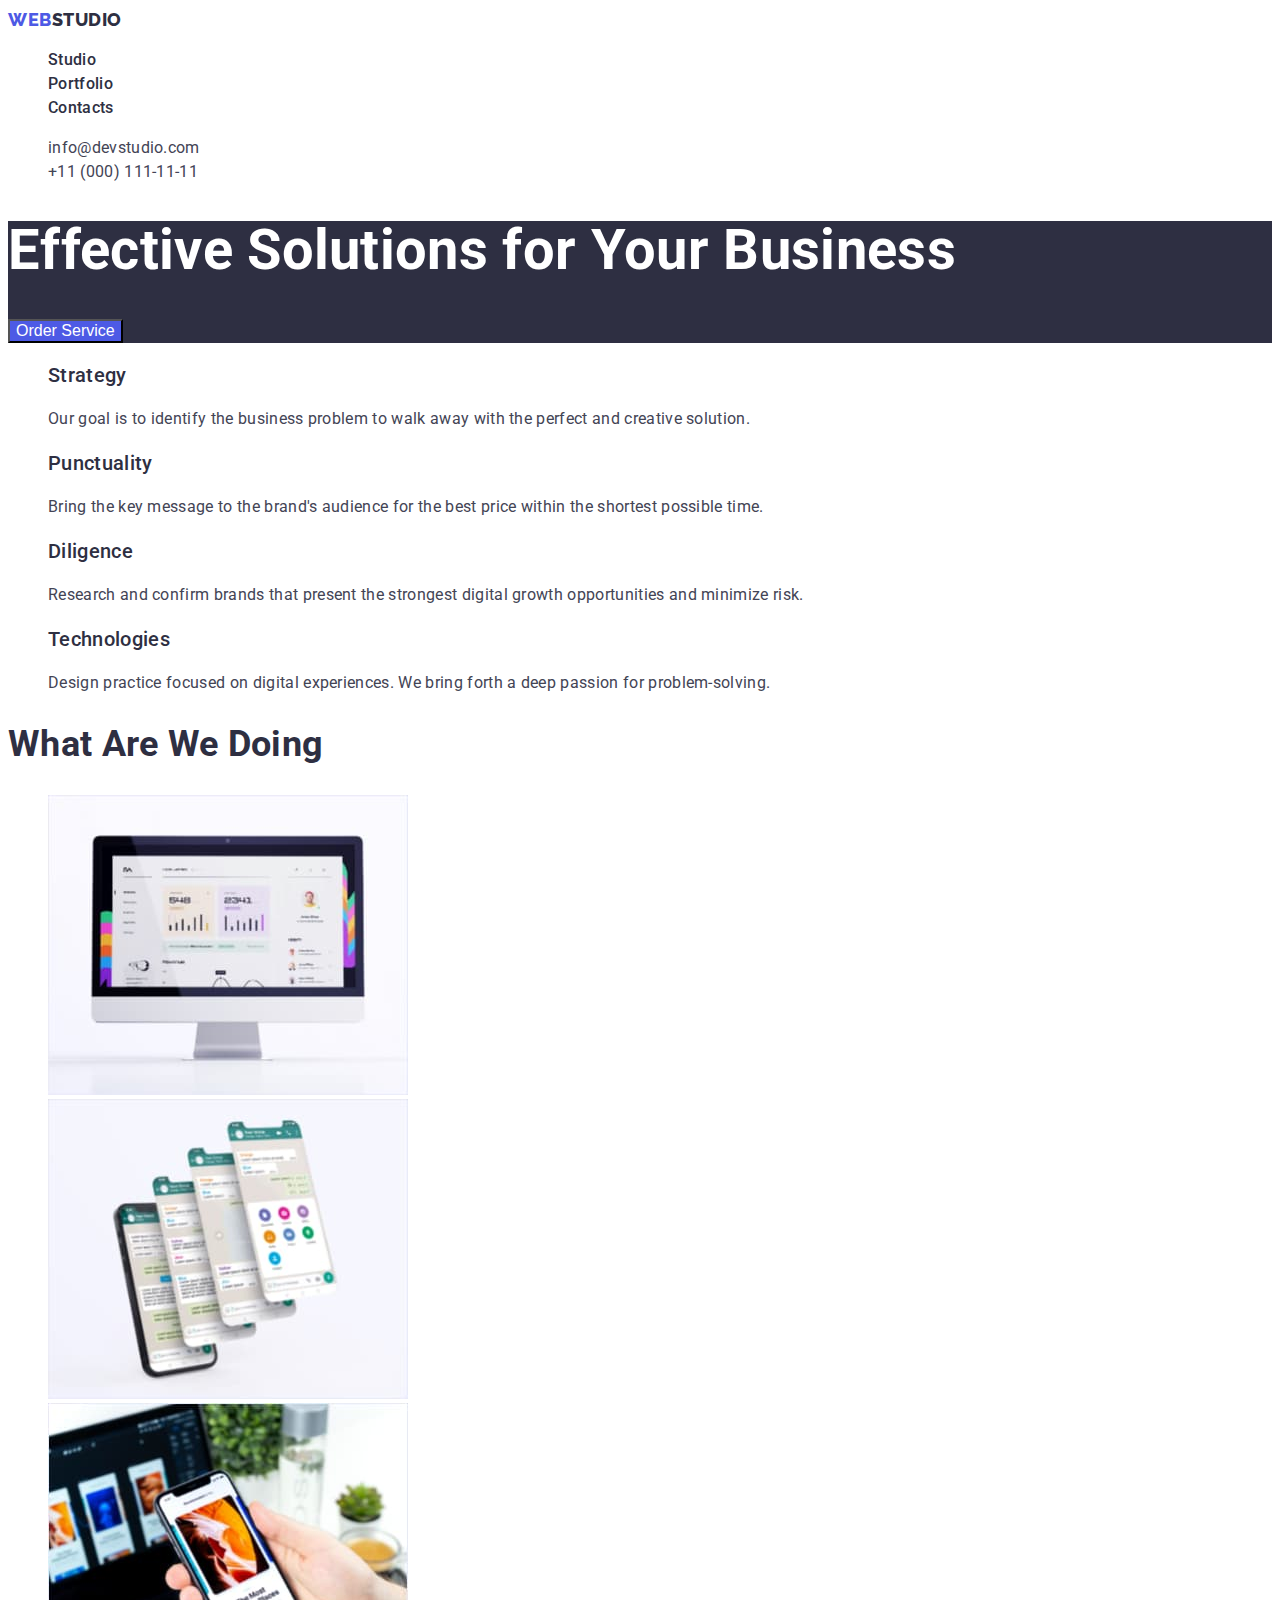
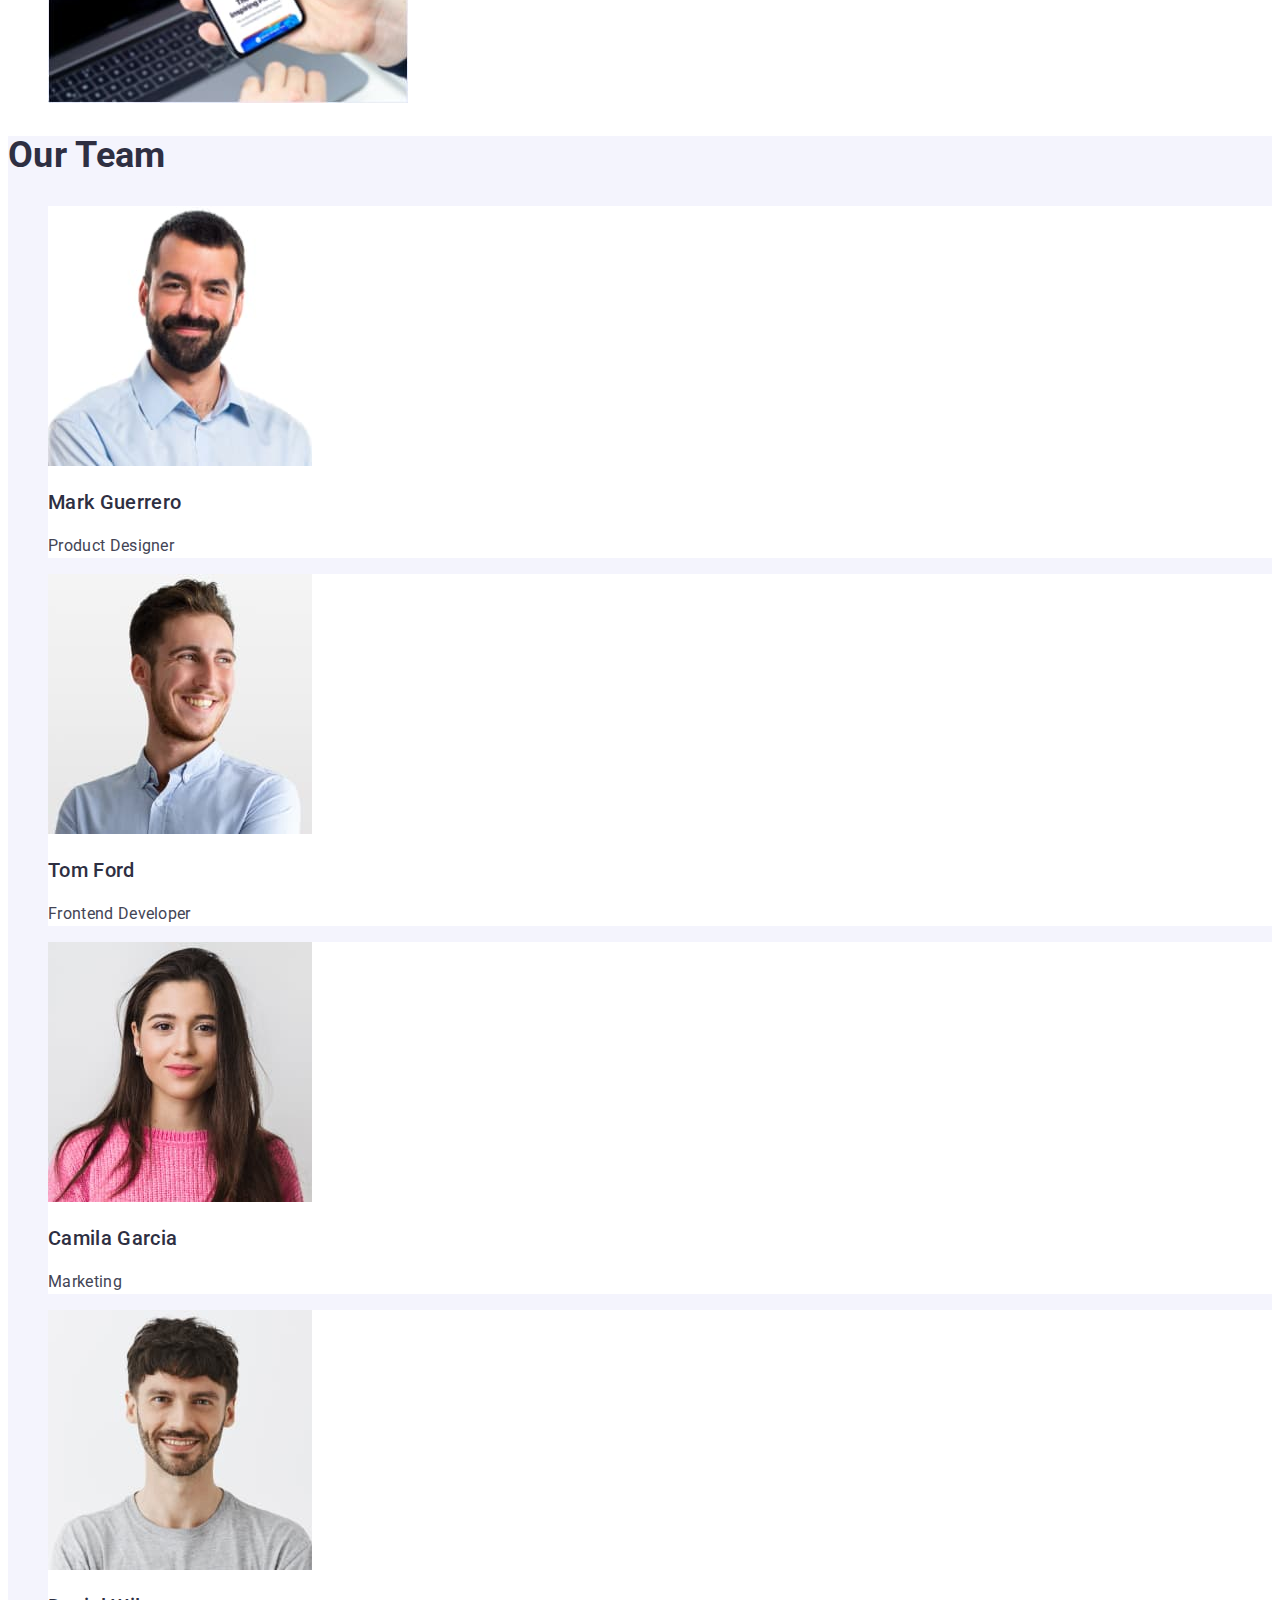
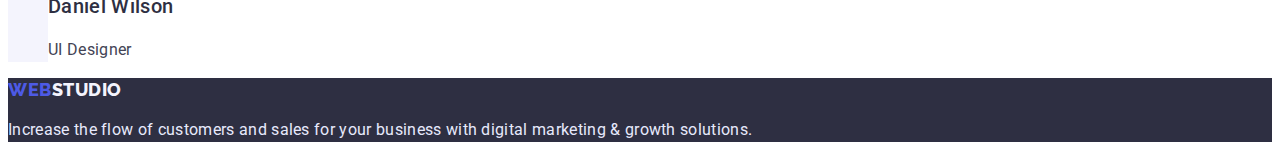
==== commit 46ec3679: "css portfolio" ====
--- a/index.html
+++ b/index.html
@@ -46,31 +46,31 @@
         <button class= "hero-btn" type="button">Order Service</button>
       </section>
       <section>
-        <h2 class="visually-hidden">Our Features</h2>
-        <ul class="list">
-          <li>
-            <h3>Strategy</h3>
+        <h2 class=" inf-title visually-hidden">Our Features</h2>
+        <ul class="inf-list list">
+          <li class="inf-item">
+            <h3 class="subtitle">Strategy</h3>
             <p class="description">
               Our goal is to identify the business problem to walk away with the perfect and
               creative solution.
             </p>
           </li>
-          <li>
-            <h3>Punctuality</h3>
+          <li class="inf-item">
+            <h3 class="subtitle">Punctuality</h3>
             <p class="description">
               Bring the key message to the brand's audience for the best price within the shortest
               possible time.
             </p>
           </li>
-          <li>
-            <h3>Diligence</h3>
+          <li class="inf-item">
+            <h3 class="subtitle">Diligence</h3>
             <p class="description">
               Research and confirm brands that present the strongest digital growth opportunities
               and minimize risk.
             </p>
           </li>
-          <li>
-            <h3>Technologies</h3>
+          <li class="inf-item">
+            <h3 class="subtitle">Technologies</h3>
             <p class="description">
               Design practice focused on digital experiences. We bring forth a deep passion for
               problem-solving.
@@ -79,48 +79,48 @@
         </ul>
       </section>
       <section>
-        <h2>What are we doing</h2>
-        <ul class="list">
-          <li>
-            <img src="./images/Rectangle71.jpg" alt="Rectangle 71" width="360" height="300" />
+        <h2 class="second-title">What are we doing</h2>
+        <ul class="works list">
+          <li class="works-item">
+            <img class="works-img" src="./images/Rectangle71.jpg" alt="Rectangle 71" width="360" height="300" />
           </li>
-          <li>
-            <img src="./images/Rectangle72.jpg" alt="Rectangle 71.1" width="360" height="300" />
+          <li class="works-item">
+            <img class="works-img" src="./images/Rectangle72.jpg" alt="Rectangle 71.1" width="360" height="300" />
           </li>
-          <li>
-            <img src="./images/Rectangle73.jpg" alt="Rectangle 71.2" width="360" height="300" />
+          <li class="works-item">
+            <img class="works-img" src="./images/Rectangle73.jpg" alt="Rectangle 71.2" width="360" height="300" />
           </li>
         </ul>
       </section>
-      <section>
-        <h2>Our Team</h2>
-        <ul class="list">
-          <li>
-            <img src="./images/img.jpg" alt="img" width="264" height="260" />
-            <h3>Mark Guerrero</h3>
+      <section class="team">
+        <h2 class="second-title">Our Team</h2>
+        <ul class="team-list list">
+          <li class="team-item">
+            <img class="team-img" src="./images/img.jpg" alt="img" width="264" height="260" />
+            <h3 class="subtitle">Mark Guerrero</h3>
             <p class="description">Product Designer</p>
           </li>
-          <li>
-            <img src="./images/img1.jpg" alt="img1" width="264" height="260" />
-            <h3>Tom Ford</h3>
+          <li class="team-item">
+            <img class="team-img" src="./images/img1.jpg" alt="img1" width="264" height="260" />
+            <h3 class="subtitle">Tom Ford</h3>
             <p class="description">Frontend Developer</p>
           </li>
-          <li>
-            <img src="./images/img2.jpg" alt="img2" width="264" height="260" />
-            <h3>Camila Garcia</h3>
+          <li class="team-item">
+            <img class="team-img" src="./images/img2.jpg" alt="img2" width="264" height="260" />
+            <h3 class="subtitle">Camila Garcia</h3>
             <p class="description">Marketing</p>
           </li>
-          <li>
-            <img src="./images/img3.jpg" alt="img3" width="264" height="260" />
-            <h3>Daniel Wilson</h3>
+          <li class="team-item">
+            <img class="team-img" src="./images/img3.jpg" alt="img3" width="264" height="260" />
+            <h3 class="subtitle">Daniel Wilson</h3>
             <p class="description">UI Designer</p>
           </li>
         </ul>
       </section>
     </main>
-    <footer>
-      <a class="logo link" href="./index.html"><span class="logo-color">WEB</span>STUDIO</a>
-      <p class="description">
+    <footer class="footer">
+      <a class="logo dark-theme link" href="./index.html"><span class="logo-color">WEB</span>STUDIO</a>
+      <p class="description footer-color">
         Increase the flow of customers and sales for your business with digital marketing & growth
         solutions.
       </p>
--- a/css/styles.css
+++ b/css/styles.css
@@ -3,17 +3,17 @@
     --white: #ffffff;
     --interactive-elements: #4d5ae5;
     --dark-color: #2e2f42;
-    --hover-btn: #404BBF;
+    --portfolio-btn: #404BBF;
     --secondary-background-color: #f4f4fd;
     --subtle-background: #e7e9fc;
+    --primary-font: "Roboto", sans-serif;
+    --secondary-font: "Raleway", sans-serif;
 }
 
 body {
         color: var(--text);
         background-color: var(--white);
-        font-family: "Roboto", sans-serif;
-        font-size: 16px;
-        line-height: 1.5;
+        font-family: var(--primary-font);
         letter-spacing: 0.02em;
     }
 
@@ -38,15 +38,13 @@
     margin: -1px;
 }
 
-/* logo */
-
 .logo:hover,
 .logo:focus {
     color: var(--interactive-elements);
 }
 
 .logo {
-    font-family: "Raleway", sans-serif;
+    font-family: var(--secondary-font);
     font-weight: 800;
     font-size: 18px;
     line-height: 1.33;
@@ -55,7 +53,7 @@
 }
 
 .logo-color {
-    font-family: 'Raleway', sans-serif;
+    font-family: var(--secondary-font);
     font-weight: 800;
     font-size: 18px;
     line-height: 1.17;
@@ -63,14 +61,11 @@
     color: var(--interactive-elements);
 }
 
-/* header */
 
 .menu-link {
-    font-family: "Roboto", sans-serif;
     font-weight: 500;
     font-size: 16px;
     line-height: 1.5;
-    letter-spacing: 0.02em;
     color: var(--dark-color);
 }
 
@@ -80,12 +75,10 @@
 }
 
 .contact {
-    font-family: 'Roboto', sans-serif;
     font-style: normal;
     font-weight: 400;
     font-size: 16px;
     line-height: 1.5;
-    letter-spacing: 0.02em;
 
 }
 
@@ -93,23 +86,19 @@
     color: var(--text);
 }
 
-/* main */
 
 .hero {
 background-color: var(--dark-color);;
 }
 
 .hero-title {
-    font-family: 'Roboto', sans-serif;
     font-weight: 700;
     font-size: 56px;
     line-height: 1.07;
-    letter-spacing: 0.02em;
     color: var(--white);;
 }
 
 .hero-btn {
-font-family: 'Roboto', sans-serif;
 font-weight: 500;
 font-size: 16px;
 cursor: pointer;
@@ -117,25 +106,64 @@
 background: var(--interactive-elements) ;
 }
 
-.hero-btn:hover
+.hero-btn:hover,
 .hero-btn:focus {
-    color: var(--hover-btn);
+    background-color: var(--portfolio-btn);
 }
 
 .description {
-    font-family: 'Roboto', sans-serif;
     font-weight: 400;
     font-size: 16px;
-    line-height: 1.5px;
-    letter-spacing: 0.02em;
-    color: var(--text);
+    line-height: 1.5;
 }
 
 .subtitle {
-font-family: 'Roboto', sans-serif;
 font-weight: 500;
 font-size: 20px;
 line-height: 1.2;
-letter-spacing: 0.02em;
 color: var(--dark-color);
+}
+
+.second-title {
+    font-weight: 700;
+    font-size: 36px;
+    line-height: 1.11;
+    text-transform: capitalize;
+    color: var(--dark-color);
+}
+
+.team {
+    background-color: var(--secondary-background-color);
+}
+
+.team-item {
+    background-color: var(--white);
+}
+
+.footer {
+    background-color: var(--dark-color);
+}
+
+.footer-color {
+    color: var(--subtle-background);
+}
+
+.dark-theme {
+    color: var(--secondary-background-color);
+}
+
+.portfolio-btn {
+    font-weight: 500;
+    font-size: 16px;
+    line-height: 1.5;
+    letter-spacing: 0.04em;
+    cursor: pointer;
+    color: var(--interactive-elements);
+    background: var(--secondary-background-color);
+}
+
+.portfolio-btn:hover,
+.portfolio-btn:focus {
+    color: var(--white);
+    background: var(--portfolio-btn);
 }